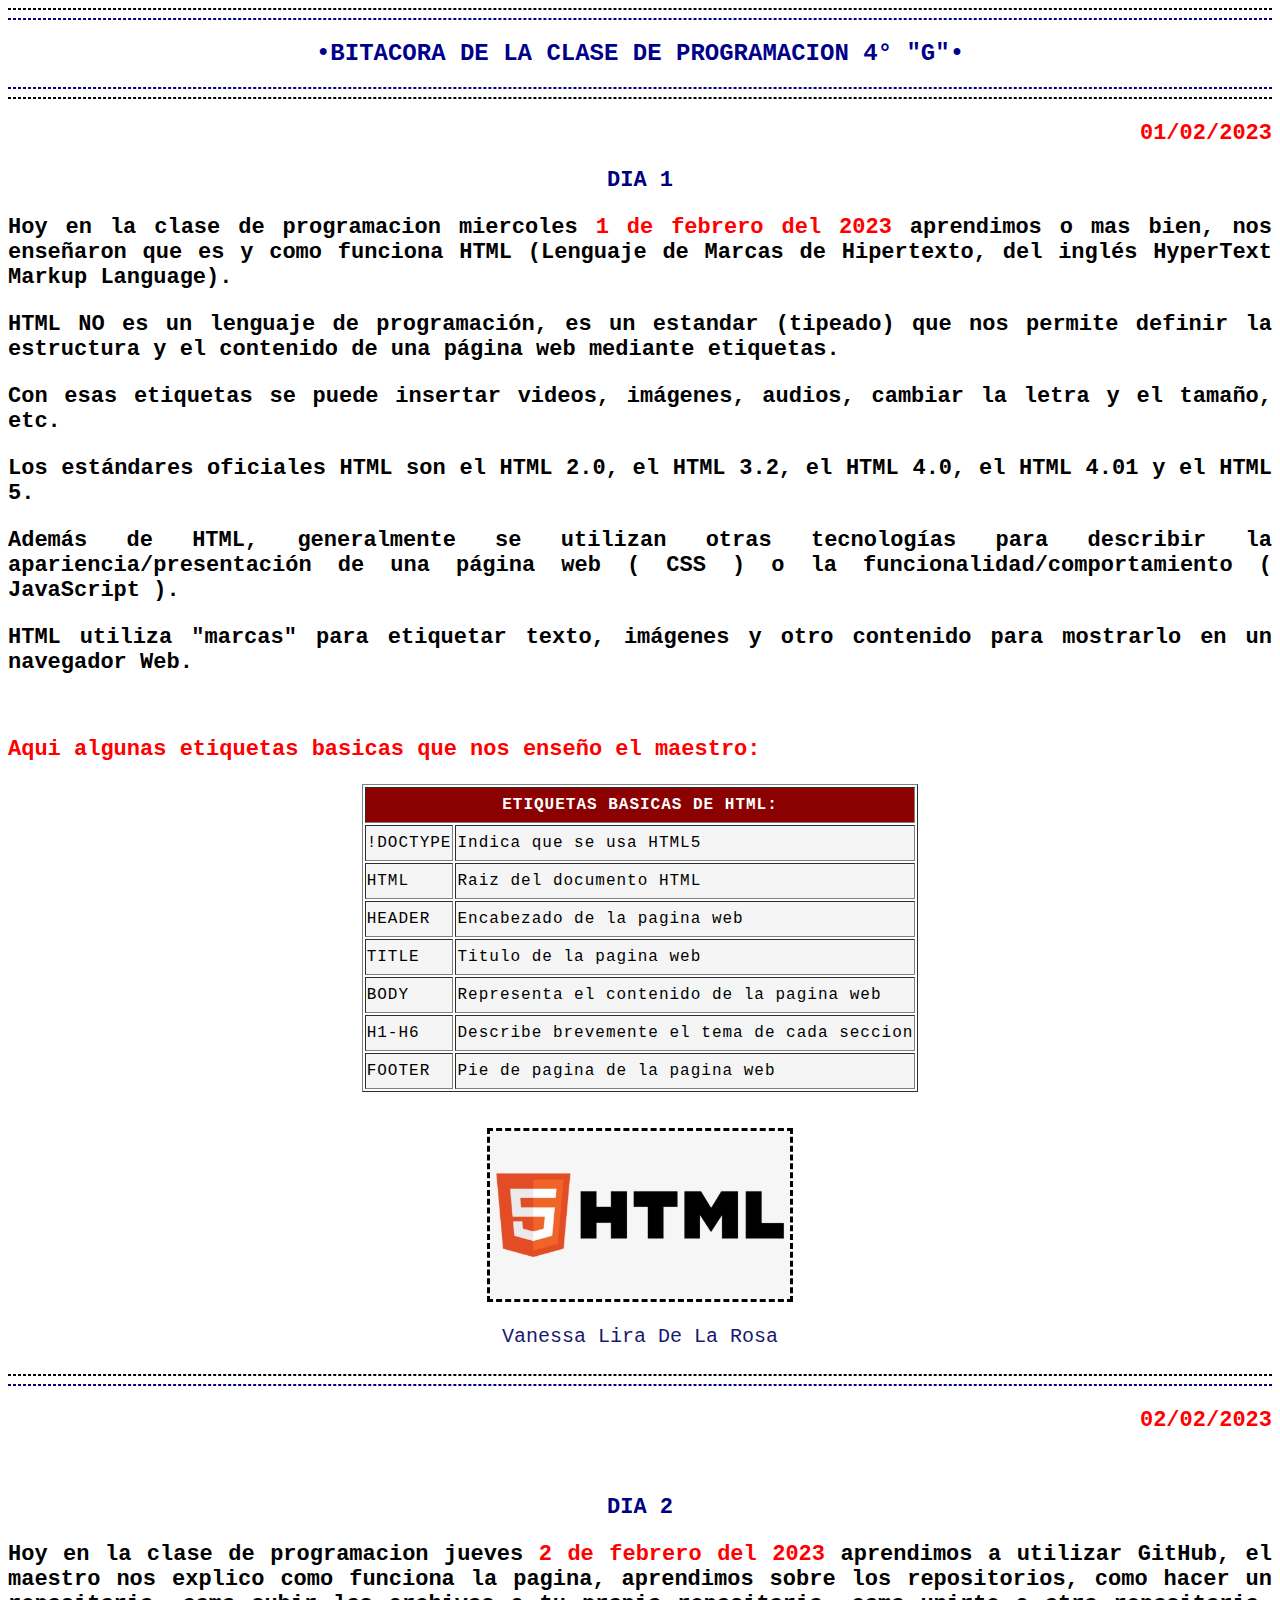
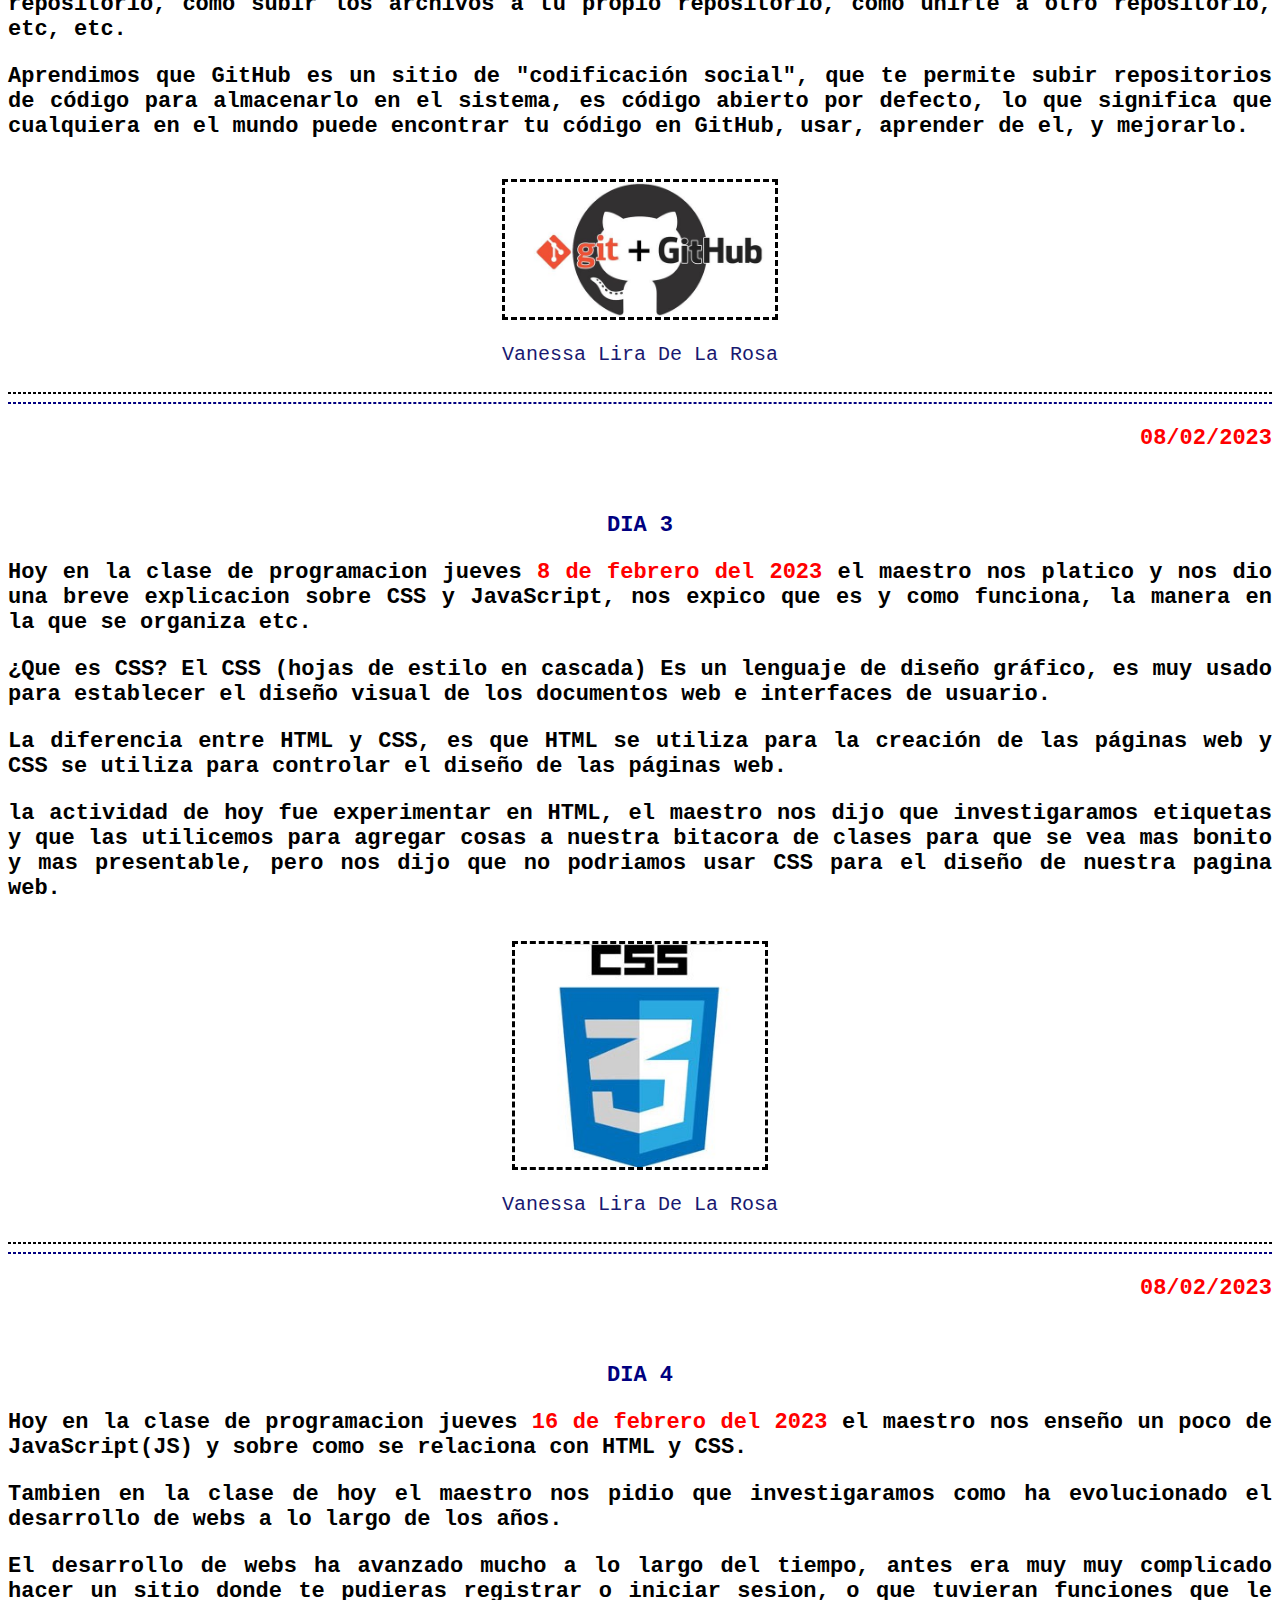
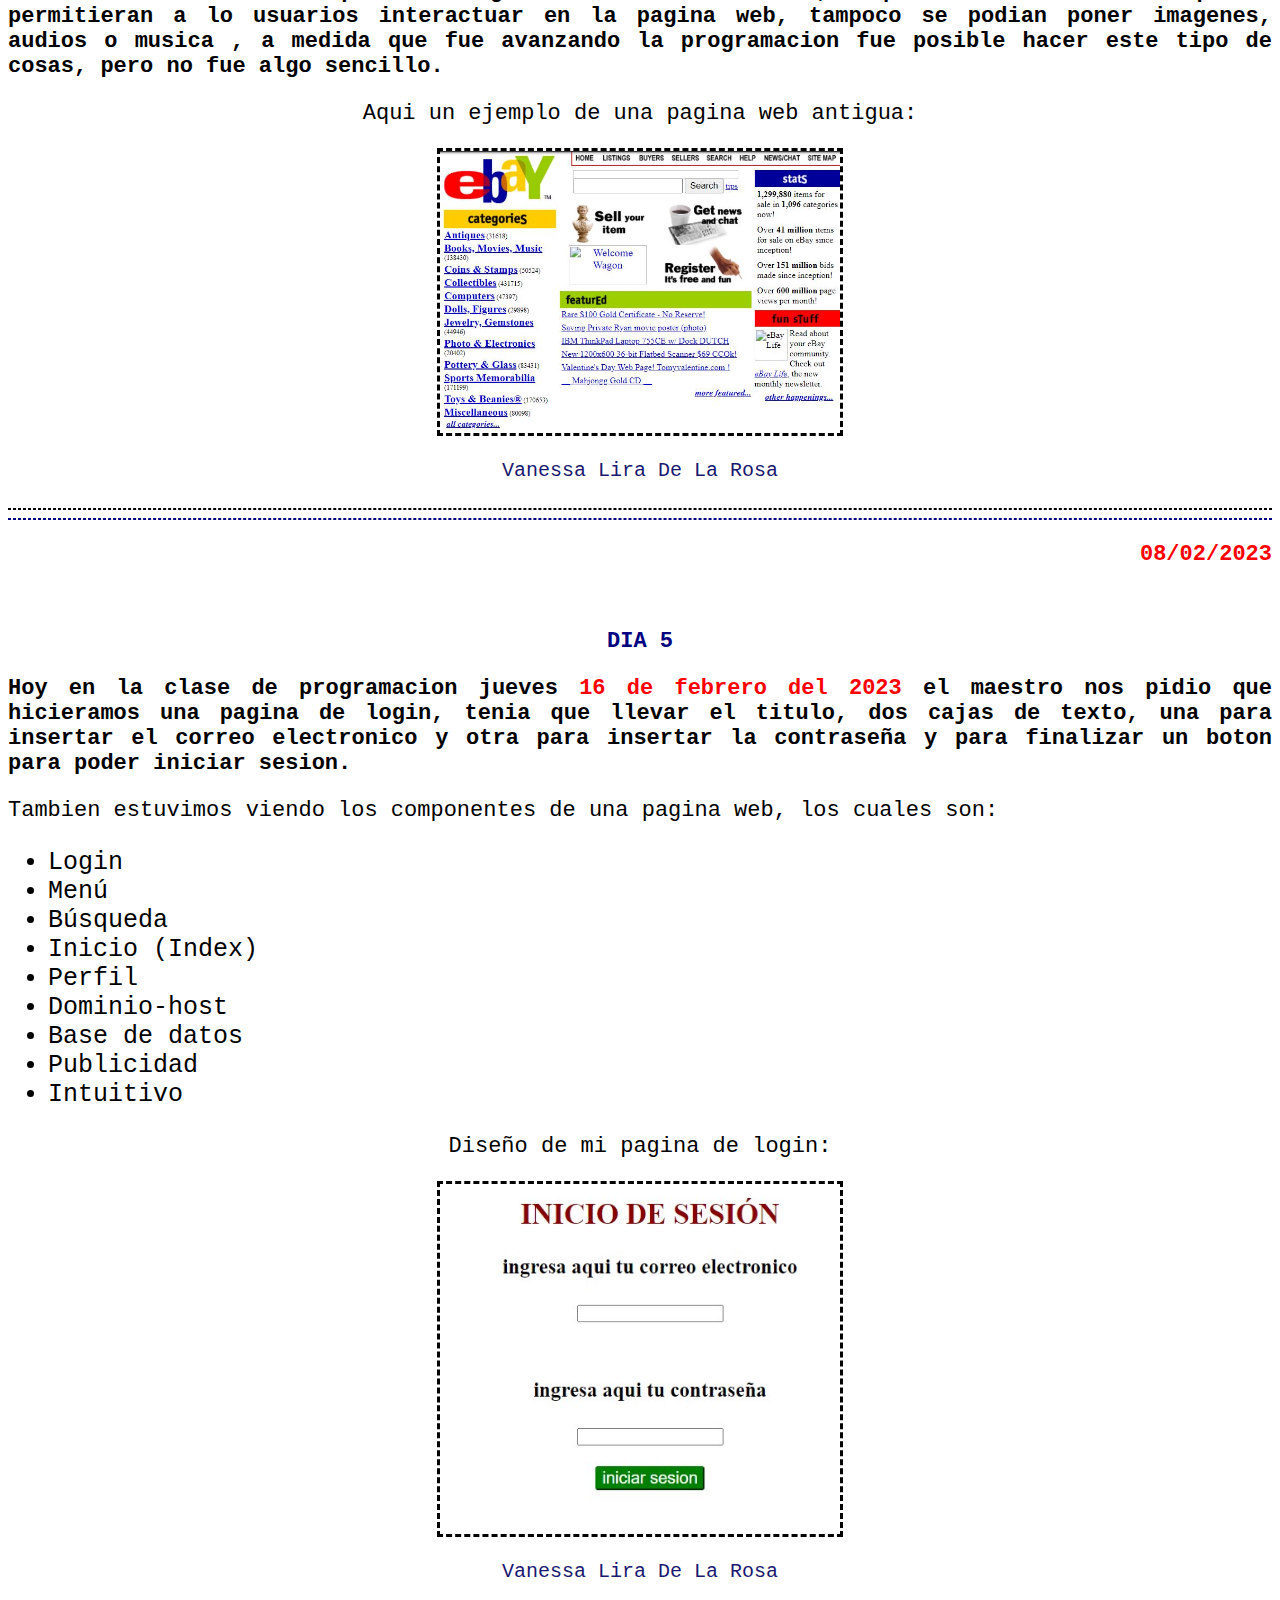
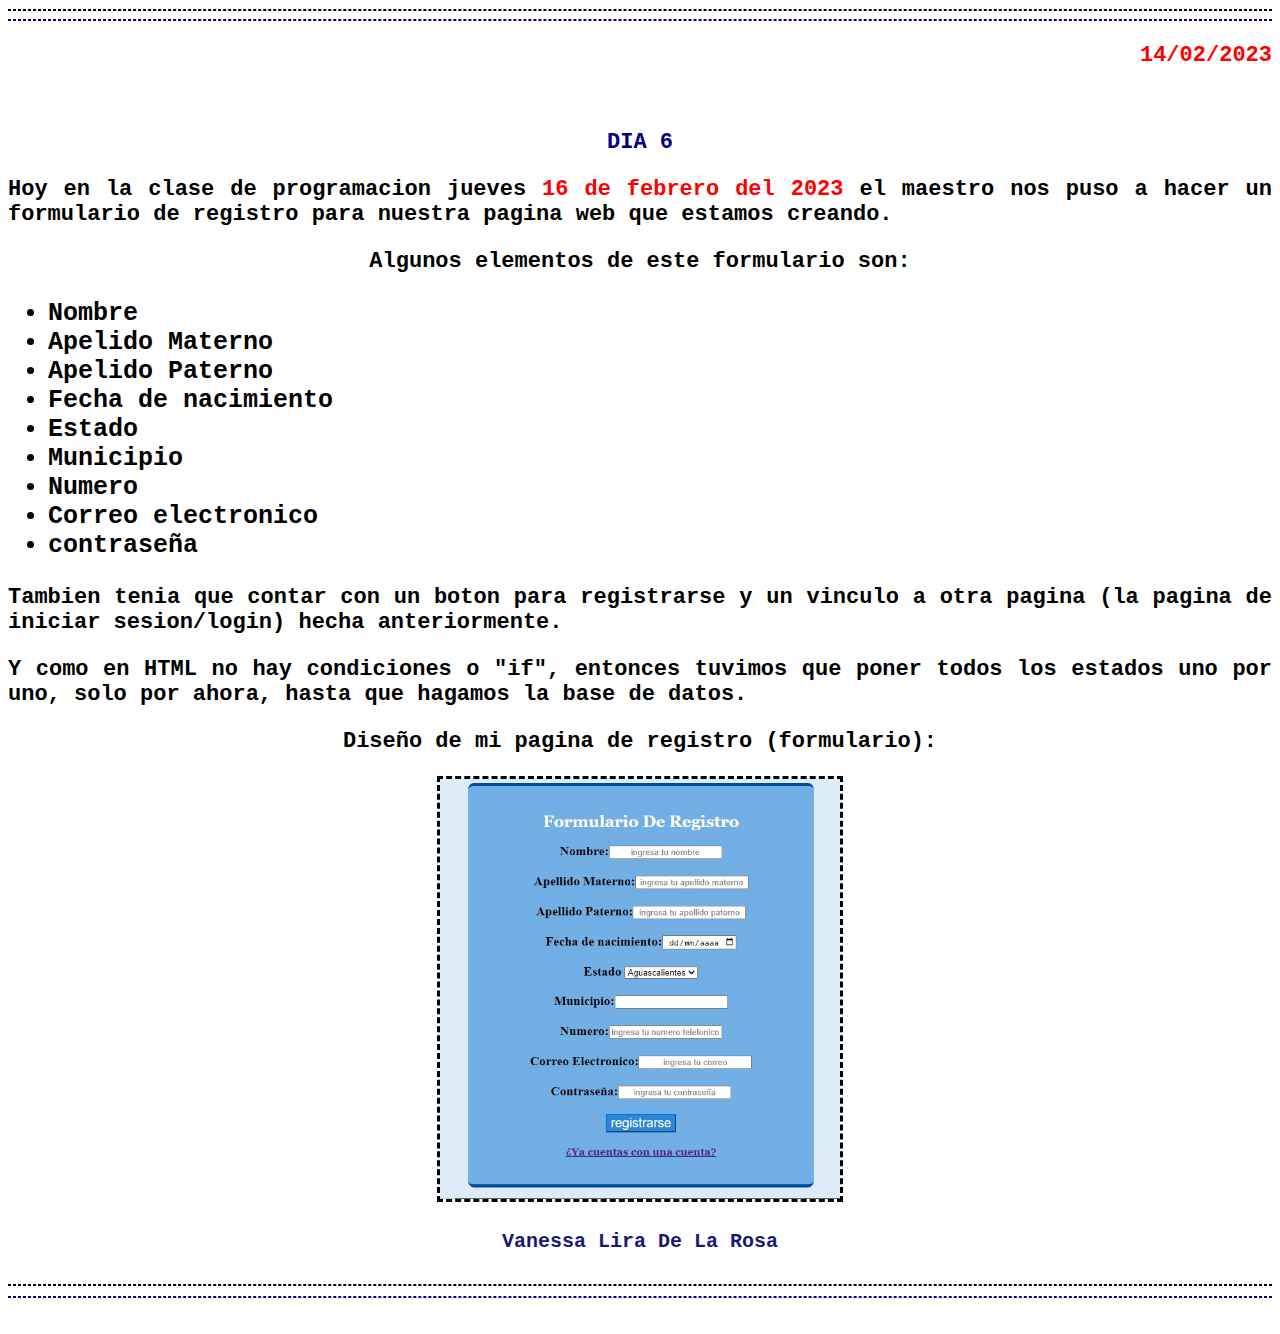
==== BITACORA 2/BITACORA/index.html @ e2719260 "bitácora versión 1.6" ====
<!-- se usa para indicar que se usara html5  -->
<!DOCTYPE HTML>
<html lang="es">

<!-- se usa para enlazar html y css  -->
  <link href="styles/style.css" rel="stylesheet" type="text/css">
  

<!-- se usa para indicar que se cambia de tema o que es otra pagina   -->
  <HR style="border:1px dashed black">
  <HR style="border:1px dashed navy">

 
<!-- se usa para definir el titulo de la pagina web  -->
    <title>
    BITACORA DE CLASE
  </title>


<!-- se usa para indicar si es titulo/subtitulo o cambiar el tamaño de la letra  -->
  <H2>
<!-- se usa para definir el encabezado de la pagina web  -->
    <HEADER style="text-align:center">
      <B style="color:darkblue">
        •BITACORA DE LA CLASE DE PROGRAMACION 4° "G"•
      </B>
    </HEADER>
  </H2>
  
<!-- se usa para indicar que se cambia de tema o que es otra pagina   -->  
  <HR style="border:1px dashed navy">
  <HR style="border:1px dashed black">

  <H2>
    <P style="text-align:right">
      01/02/2023
    </P>
  </H2>

<!-- se usa para definir el cuerpo de toda la pagina web  -->
  <BODY>

    <H2>
      <FONT style="color:navy">
        <P style="text-align:center">
          DIA 1 <br>
        </P>  
      </FONT> 
    </H2>

    <H3>
<!-- se usa para indicar que el texto sera un parrafo  -->      
      <p>Hoy en la clase de programacion miercoles <span style="color:red"> 1 de febrero del 2023 </span> aprendimos o mas bien, nos enseñaron que es y como funciona HTML (Lenguaje de Marcas de Hipertexto, del inglés HyperText Markup Language).
      </p>

      <p>HTML NO es un lenguaje de programación, es un estandar (tipeado) que nos permite definir la estructura y el contenido de una página web mediante etiquetas.
      </p>

      <p>Con esas etiquetas se puede insertar videos, imágenes, audios, cambiar la letra y el tamaño, etc.
      </p> 

      <p>Los estándares oficiales HTML son el HTML 2.0, el HTML 3.2, el HTML 4.0, el HTML 4.01 y el HTML 5.
      </p>

      <p>Además de HTML, generalmente se utilizan otras tecnologías para describir la apariencia/presentación de una página web ( CSS ) o la funcionalidad/comportamiento ( JavaScript ).
      </p>

      <p>HTML utiliza "marcas" para etiquetar texto, imágenes y otro contenido para mostrarlo en un navegador Web.
      </p>
    </H3>
    
    <br> 

    <H3>
<!-- se usa para centar los elementos, como imagenes, tablas, etc-->      
      <CENTER>        
        <P style="color:red">
          Aqui algunas etiquetas basicas que nos enseño el maestro:
        </P>
      </CENTER>
    </H3>

    <CENTER>
<!-- se usa para hacer una tabla  -->      
      <TABLE border=1>
        <TH  colspan=2; style="color:white">ETIQUETAS BASICAS DE HTML:
          <TR>
            <td>!DOCTYPE</td>
            <td>Indica que se usa HTML5</td>
          </TR>
          <TR>
            <td>HTML</td>
            <td>Raiz del documento HTML</td>
          </TR>
          <TR>
            <td>HEADER</td>
            <td>Encabezado de la pagina web</td>
          </TR>
          <TR>
            <td>TITLE</td>
            <td>Titulo de la pagina web</td>
          </TR>
          <TR>
            <td>BODY</td>
            <td>Representa el contenido de la pagina web</td>
          </TR>
          <TR>
            <td>H1-H6</td>
            <td>Describe brevemente el tema de cada seccion</td>
          </TR>
          <TR>
            <td>FOOTER</td>
            <td>Pie de pagina de la pagina web</td>
          </TR>
        </TH>
      </TABLE>
    </CENTER><BR>

    <BR>
    
<!-- se usa para insertar una imagen  -->
    <CENTER><IMG src="imagen/html.jpg" style="border:3.5px dashed black" width="300">
    </CENTER>

    <BR>
    
<!-- se usa para definir el pie de pagina  -->
    <FOOTER style="text-align:center">Vanessa Lira De La Rosa
    </FOOTER>

    <BR>
<!-- se usa para indicar que se cambia de tema o que es otra pagina   -->      
    <HR style="border:1px dashed black">
    <HR style="border:1px dashed navy">


    <H2>
<!-- se usa para centrar el texto  -->      
      <P style="text-align:right">
        02/02/2023
      </P>
    </H2> 
    
    <BR>
    
    <H2>
<!-- se usa para cambiar el color de el texto  -->      
      <font style="color:navy">
        <P style="text-align:center">
          DIA 2
          <BR>
        </P>
      </font>
    </H2>

    <H3>
<!-- se usa para indicar que el texto sera un parrafo  -->
      <p>Hoy en la clase de programacion jueves <span style="color:red"> 2 de febrero del 2023 </span> aprendimos a utilizar GitHub, el maestro nos explico como funciona la pagina, aprendimos sobre los repositorios, como hacer  un repositorio, como subir los archivos a tu propio repositorio, como unirte a otro repositorio, etc, etc.
      </p>
  
      <p>Aprendimos que GitHub es un sitio de "codificación social", que te permite subir repositorios de código para almacenarlo en el sistema, es código abierto por defecto, lo que significa que cualquiera en el mundo puede encontrar tu código en GitHub, usar, aprender de el, y mejorarlo.
      </p>
    </H3>

    <BR>

<!-- se usa para insertar una imagen  -->      
  <CENTER><IMG src="imagen/github.jpg" style="border:3.5px dashed black" width="270">
  </CENTER>

  <BR>

 <!-- se usa para definir el pie de pagina  -->     
  <FOOTER style="text-align:center">Vanessa Lira De La Rosa
  </FOOTER>

  <BR>
<!-- se usa para indicar que se cambia de tema o que es otra pagina   -->   
  <HR style="border:1px dashed black">
  <HR style="border:1px dashed navy">

  <H2>
    <P style="text-align:right">
      08/02/2023
    </P>
  </H2>  

  <BR>

  <H2>
    <font style="color:navy">
      <p style="text-align:center">
        DIA 3
        <br>
      </p>
    </font>
  </H2>

  <H3>
<!-- se usa para indicar que el texto sera un parrafo  -->      
    <p>Hoy en la clase de programacion jueves <span style="color:red"> 8 de febrero del 2023 </span> el maestro nos platico y nos dio una breve explicacion sobre CSS y JavaScript, nos expico que es y como funciona, la manera en la que se organiza etc.
    </p>
  
    <p>¿Que es CSS? El CSS (hojas de estilo en cascada) Es un lenguaje de diseño gráfico,​ es muy usado para establecer el diseño visual de los documentos web e interfaces de usuario.
    </p> 
  
    <p>La diferencia entre HTML y CSS, es que HTML se utiliza para la creación de las páginas web y  CSS se utiliza para controlar el diseño de las páginas web.
    </p>
  
    <p>la actividad de hoy fue experimentar en HTML, el maestro nos dijo que investigaramos etiquetas y que las utilicemos para agregar cosas a nuestra bitacora de clases para que se vea mas bonito y mas presentable, pero nos dijo que no podriamos usar CSS para el diseño de nuestra pagina web.
    </p>
  </H3>

  <BR>

<!-- se usa para insertar una imagen  -->         
  <CENTER><IMG src="imagen/css.jpg" style="border:3.5px dashed black" width="250">
  </CENTER>

    <BR>
    <!-- se usa para definir el pie de pagina  -->       
    <FOOTER style="text-align:center">Vanessa Lira De La Rosa
    </FOOTER>

    <BR>
<!-- se usa para indicar que se cambia de tema o que es otra pagina   -->      
    <HR style="border:1px dashed black">
    <HR style="border:1px dashed navy">


    <H2>
<!-- se usa para centrar el texto  -->       
      <P style="text-align:right">
        08/02/2023
      </P>
    </H2>
     
 <BR>

  <H2>
<!-- se usa para cambiar el color de el texto  -->             
    <font style="color:navy">
      <p style="text-align:center">
        DIA 4
        <br>
      </p>
    </font>
      </H2>


    <h3>
<!-- se usa para indicar que el texto sera un parrafo  -->       
      <p>Hoy en la clase de programacion jueves <span style="color:red"> 16 de febrero del 2023 </span> el maestro nos enseño un poco de JavaScript(JS) y sobre como se relaciona con HTML y CSS.
      </p>

      <p>Tambien en la clase de hoy el maestro nos pidio que investigaramos como ha evolucionado el desarrollo de webs a lo largo de los años.
      </p>

      <p>El desarrollo de webs ha avanzado mucho a lo largo del tiempo, antes era muy muy complicado hacer un sitio donde te pudieras registrar o iniciar sesion, o que tuvieran funciones que le permitieran a lo usuarios interactuar en la pagina web, tampoco se podian poner imagenes, audios o musica , a medida que fue avanzando la programacion fue posible hacer este tipo de cosas, pero no fue algo sencillo.
      </p>
      
    </h3>



    <p style="text-align:center">Aqui un ejemplo de una pagina web antigua:</p>  
    <!-- se usa para insertar una imagen  -->      
    <CENTER><IMG src="imagen/ebay.jpg" style="border:3.5px dashed black" width="400">
    </CENTER>

    <BR>
    <!-- se usa para definir el pie de pagina  -->       
    <FOOTER style="text-align:center">Vanessa Lira De La Rosa
    </FOOTER>

    <BR>
   <!-- se usa para indicar que se cambia de tema o que es otra pagina   -->      
    <HR style="border:1px dashed black">
    <HR style="border:1px dashed navy">


    <H2>
   <!-- se usa para centrar el texto  -->       
      <P style="text-align:right">
        08/02/2023
      </P>
    </H2>
              
    <BR>
        
    <H2>
    <!-- se usa para cambiar el color de el texto  -->             
      <font style="color:navy">
        <p style="text-align:center">
          DIA 5
          <br>
        </p>
      </font>
    </H2>
            
    <h3>
    <!-- se usa para indicar que el texto sera un parrafo  -->  
      <p>Hoy en la clase de programacion jueves <span style="color:red"> 16 de febrero del 2023 </span> el maestro nos pidio que hicieramos una pagina de login, tenia que llevar el titulo, dos cajas de texto, una para insertar el correo electronico  y otra para insertar la contraseña y para finalizar un boton para poder iniciar sesion.
      </p>
    </h3>
      

    <p>Tambien estuvimos viendo los componentes de una pagina web, los cuales son:
    </p>
    <!-- se usa para hacer una lista -->     
      <ul>
    <!-- se usa para definir cada elemento de la lista -->        
        <li>Login</li> 
        <li>Menú </li>
        <li>Búsqueda </li>
        <li>Inicio (Index)</li>
        <li>Perfil </li>
        <li>Dominio-host</li>
        <li>Base de datos</li>
        <li>Publicidad</li>
        <li>Intuitivo</li>
      </ul>
    
      
    <p style="text-align:center">Diseño de mi pagina de login:</p>  
    <!-- se usa para insertar una imagen  -->      
      <CENTER><IMG src="imagen/login.jpg" style="border:3.5px dashed black" width="400">
      </CENTER>

      <BR>
      <!-- se usa para definir el pie de pagina  -->       
      <FOOTER style="text-align:center">Vanessa Lira De La Rosa
      </FOOTER>


      <BR>
      <!-- se usa para indicar que se cambia de tema o que es otra pagina   -->      
      <HR style="border:1px dashed black">
      <HR style="border:1px dashed navy">


    <H2>
    <!-- se usa para centrar el texto  -->       
      <P style="text-align:right">
        14/02/2023
      </P>
    </H2>
                   
    <BR>
              
    <H2>
    <!-- se usa para cambiar el color de el texto  -->             
      <font style="color:navy">
        <p style="text-align:center">
          DIA 6
          <br>
          </p>
      </font>
    </H2>

    <h3>
      <!-- se usa para indicar que el texto sera un parrafo  -->       
      <p>Hoy en la clase de programacion jueves <span style="color:red"> 16 de febrero del 2023 </span> el maestro nos puso a hacer un formulario de registro para nuestra pagina web que estamos creando.
      </p>

      <p style="text-align: center;">Algunos elementos de este formulario son: 
      </p>

      <ul>
      <!-- se usa para definir cada elemento de la lista -->        
        <li>Nombre</li> 
        <li>Apelido Materno</li>
        <li>Apelido Paterno</li>
        <li>Fecha de nacimiento</li>
        <li>Estado </li>
        <li>Municipio</li>
        <li>Numero</li>
        <li>Correo electronico</li>
        <li>contraseña</li>
      </ul>

      <p>Tambien tenia que contar con un boton para registrarse y un vinculo a otra pagina (la pagina de iniciar sesion/login) hecha anteriormente.
      </p>

      <p>Y como en HTML no hay condiciones o "if", entonces tuvimos que poner todos los estados uno por uno, solo por ahora, hasta que hagamos la base de datos.
      </p>

      <p style="text-align:center">Diseño de mi pagina de registro (formulario):</p>  
    <!-- se usa para insertar una imagen  -->      
      <CENTER><IMG src="imagen/formulario.jpg" style="border:3.5px dashed black" width="400">
      </CENTER>

      <BR>
      <!-- se usa para definir el pie de pagina  -->       
      <FOOTER style="text-align:center">Vanessa Lira De La Rosa
      </FOOTER>

      <BR>
        <!-- se usa para indicar que se cambia de tema o que es otra pagina   -->      
        <HR style="border:1px dashed black">
        <HR style="border:1px dashed navy">
    

  </BODY>

</html>
---- BITACORA 2/BITACORA/styles/style.css ----
html {
    font-size: 20x; /* se utiliza para cambiar el tamaño de la letra */
    font-family: "garamond", monospace;  /* se utiliza para cambiar el tipo de letra */
}


table {
    font-size: 16px;   /* se utiliza para cambiar el tamaño de la letra */
    line-height: 2;  /* se utiliza para establecer la altura de un cuadro de linea*/
    letter-spacing: 1px;  /* se utiliza para definir el espacio entre las letras */
    
}

h2 {
    color:red;  /* se utiliza para cambiar el color de la letra */
}

footer {
    color:midnightblue;   /* se utiliza para cambiar el color de la letra */
    font-size: 20px;   /* se utiliza para cambiar el tamaño de la letra */
}

th {
    background-color:darkred;  /* se utiliza para cambiar el color de la tabla */
}

td {
    background-color: whitesmoke;  /* se utiliza para cambiar el color de la tabla */
}

p {
   text-align: justify;  /* se utiliza para justificar el texto */
   font-size: 22px;  /* se utiliza para cambiar el tamaño de la letra */
}   

ul {
    font-size: 25px;   /* se utiliza para cambiar el tamaño de la letra */
}
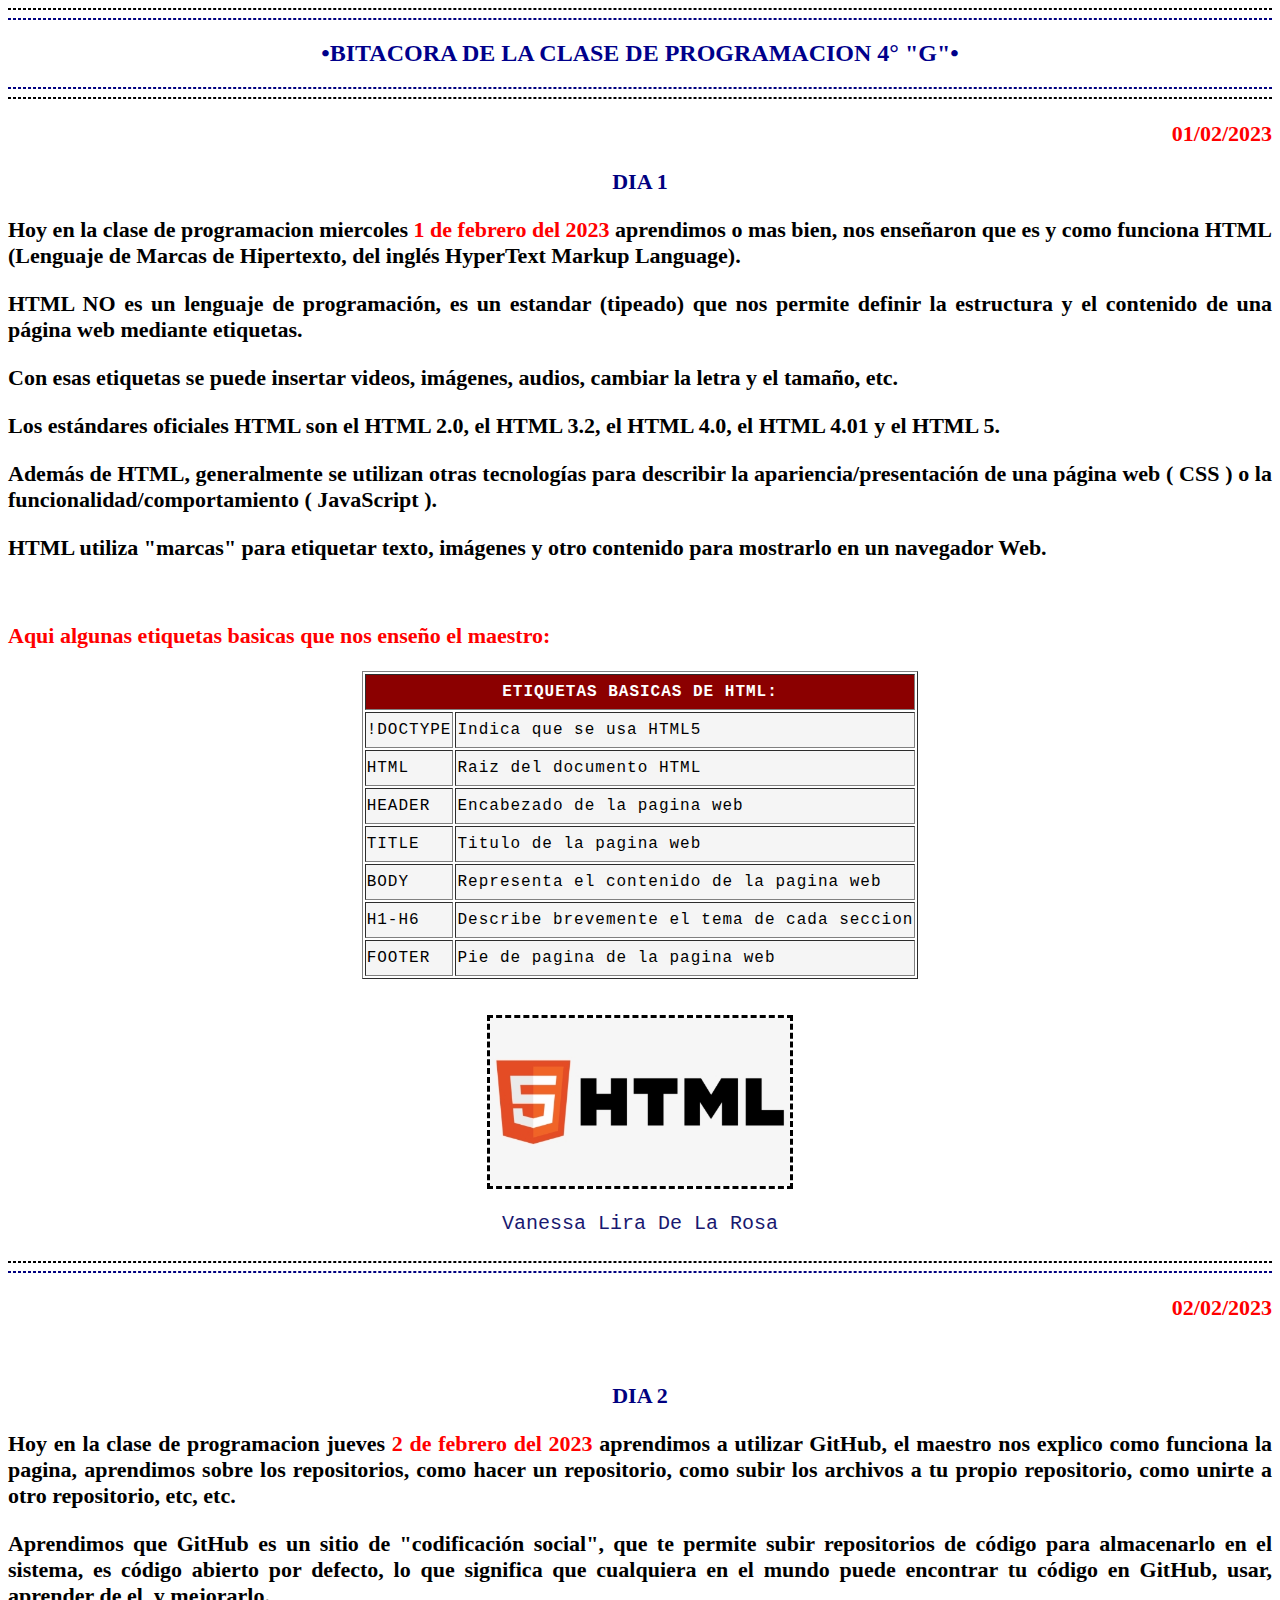
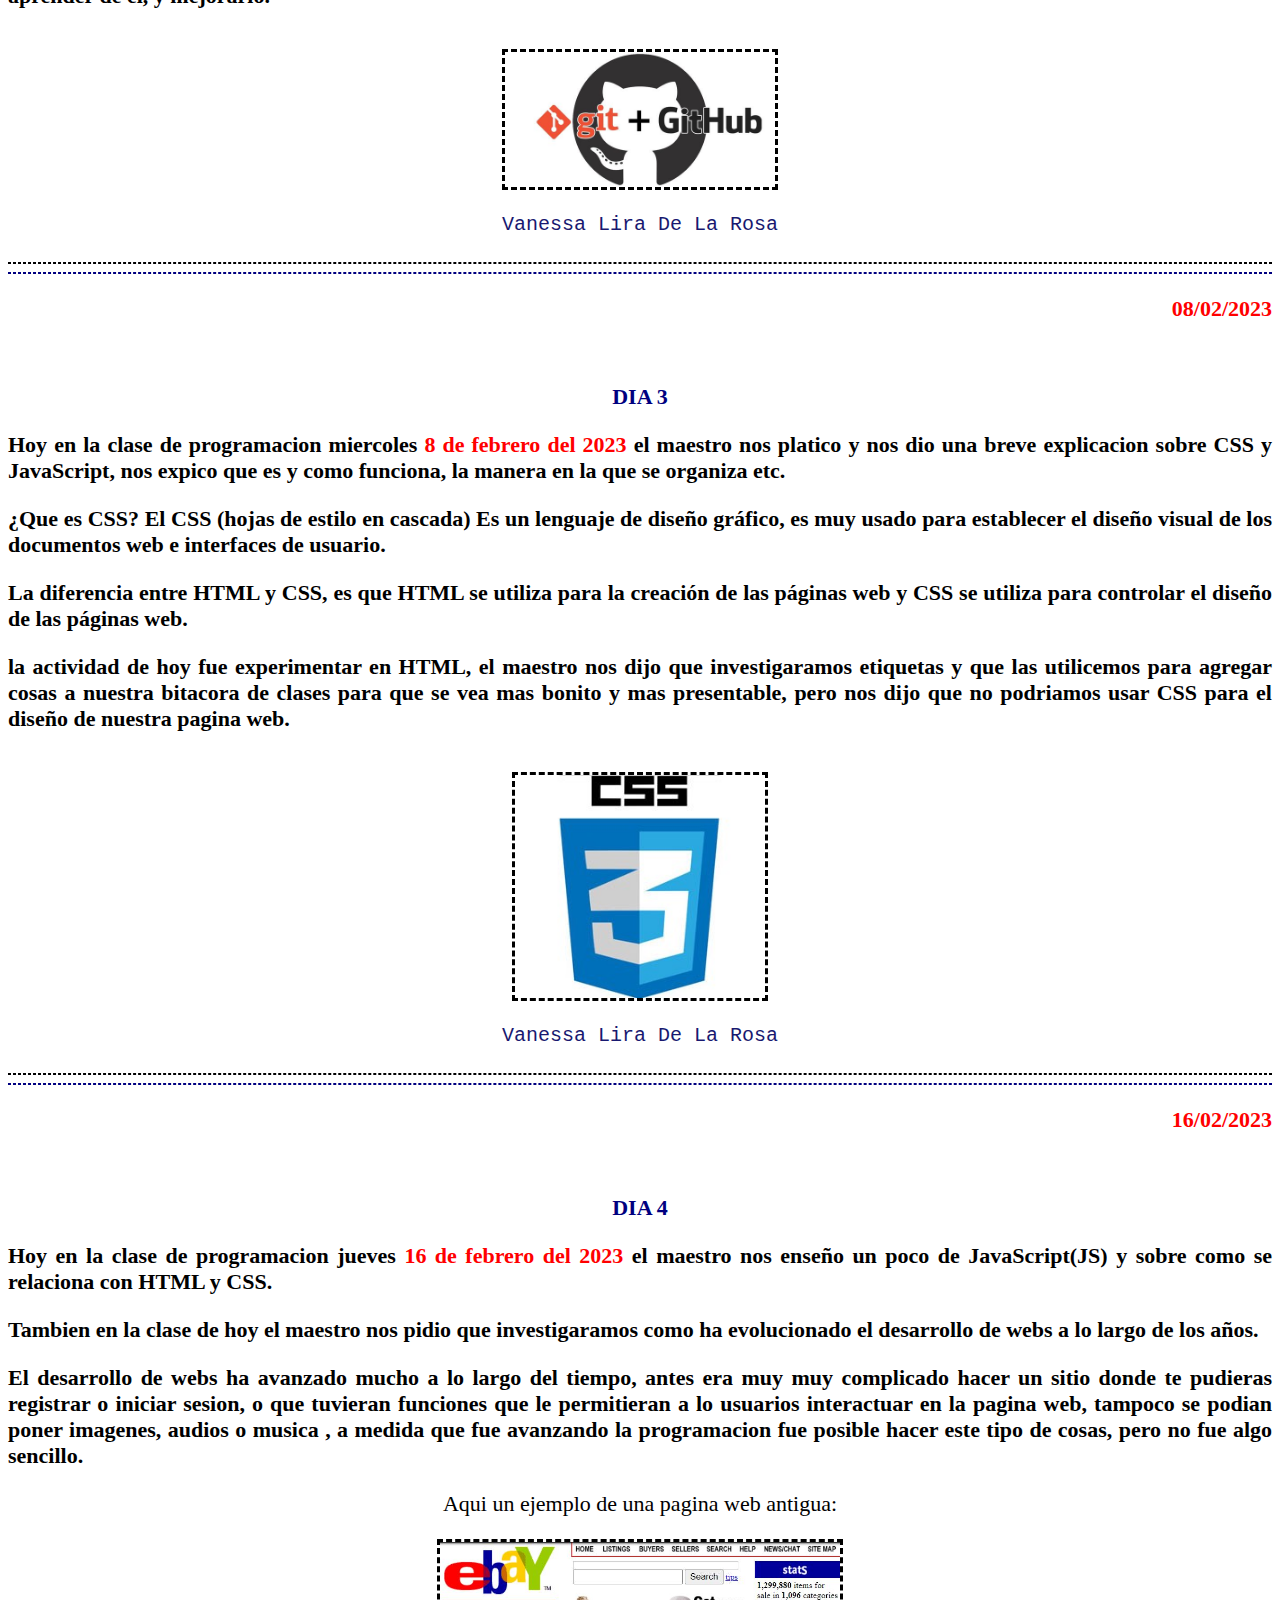
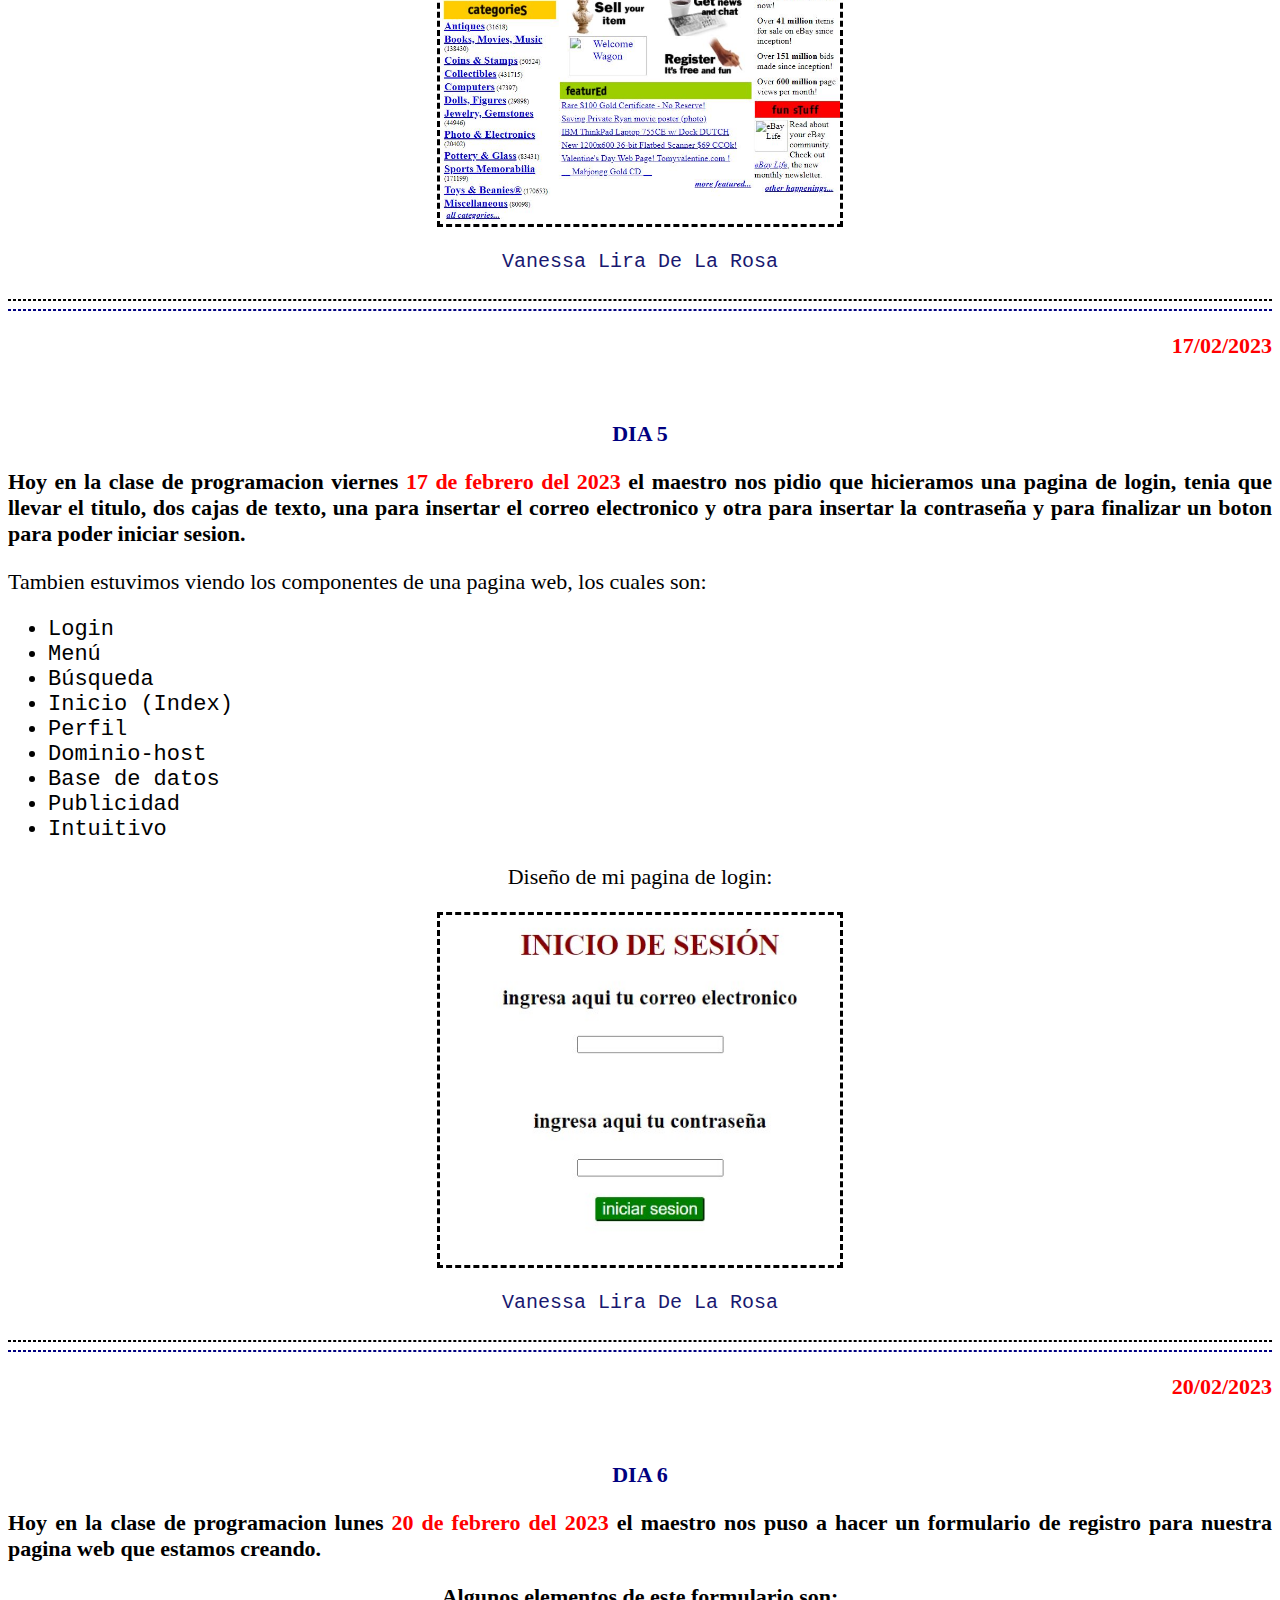
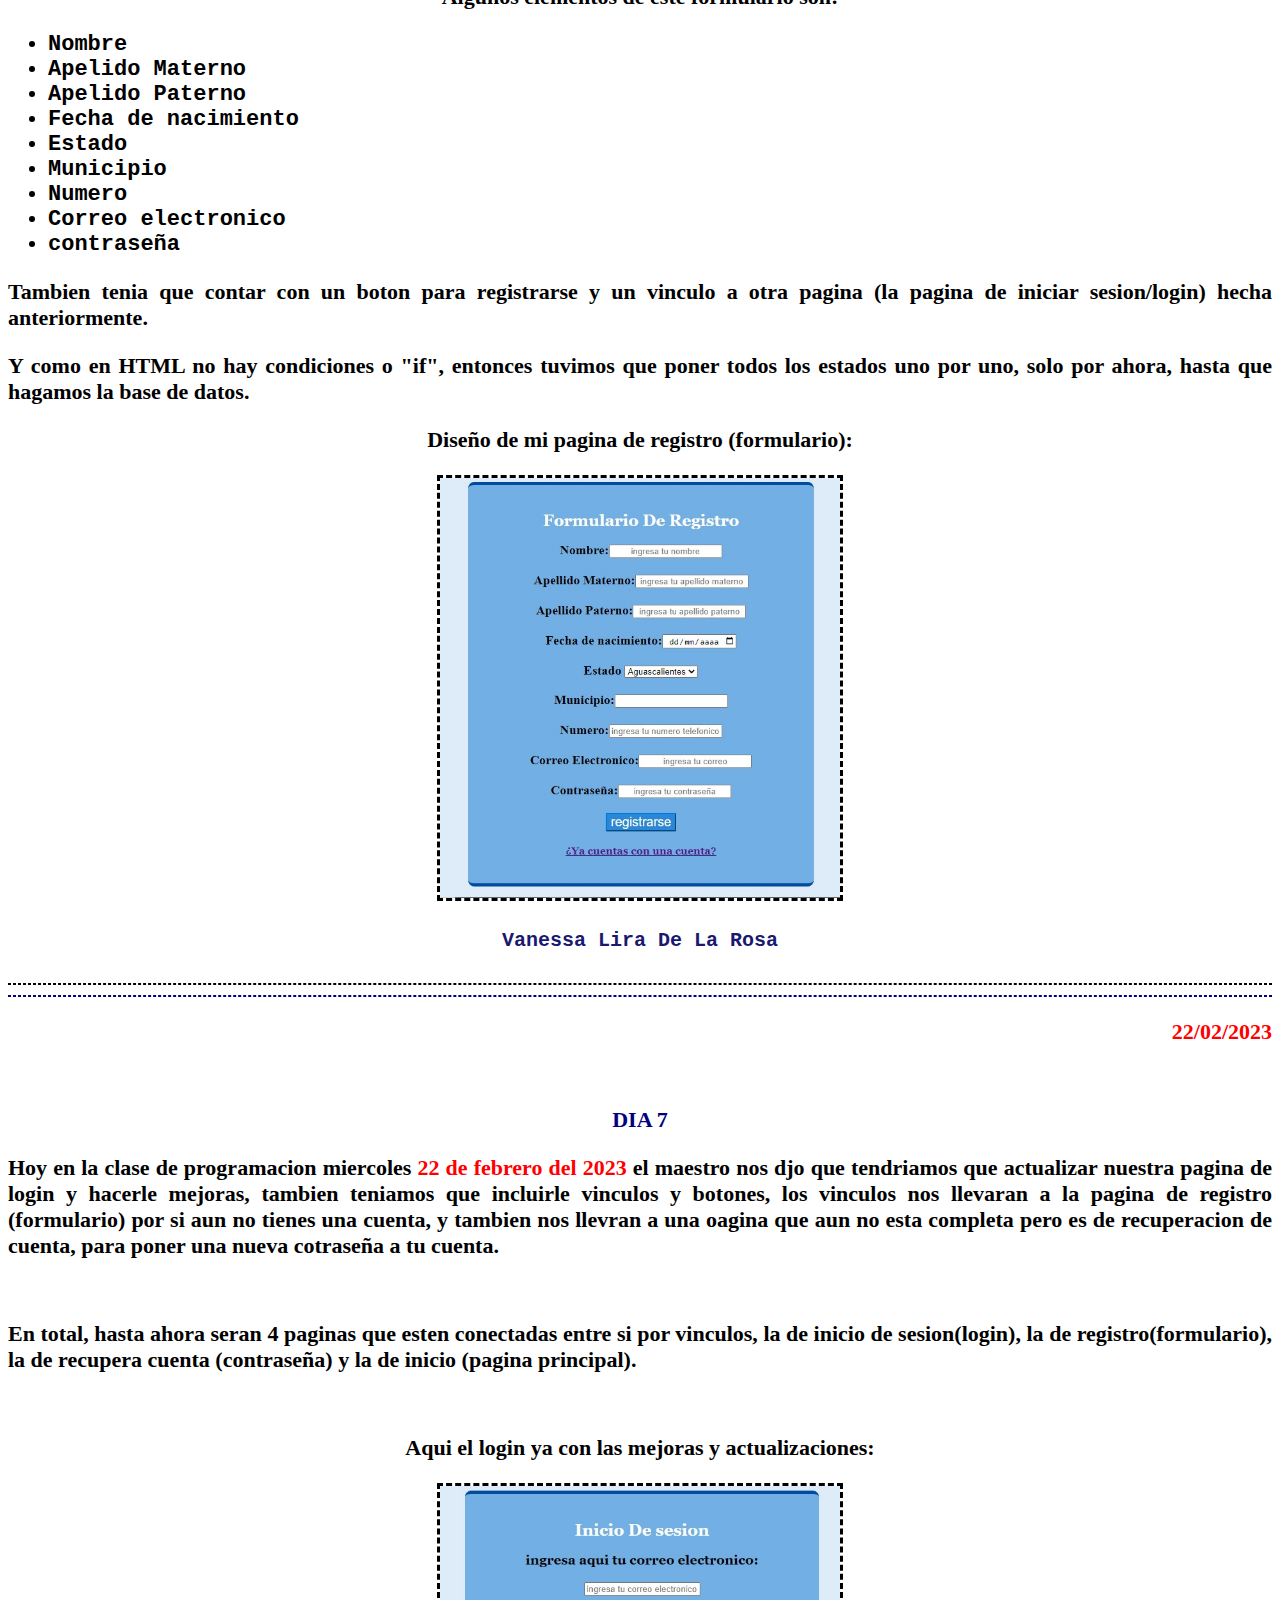
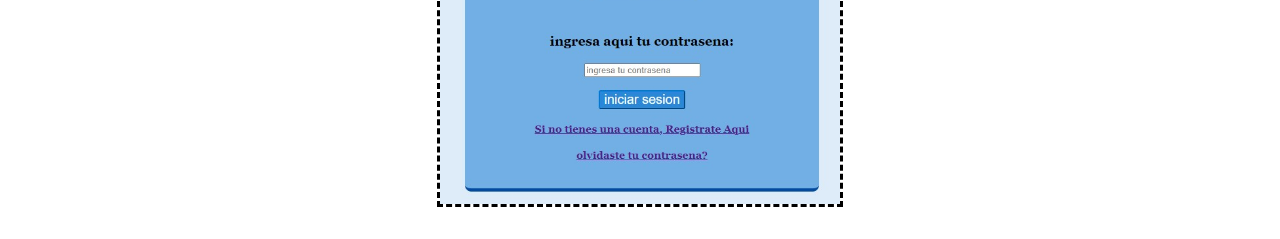
==== commit 5df426be: "bitácora versión 1.7" ====
--- a/BITACORA 2/BITACORA/index.html
+++ b/BITACORA 2/BITACORA/index.html
@@ -198,7 +198,7 @@
 
   <H3>
 <!-- se usa para indicar que el texto sera un parrafo  -->      
-    <p>Hoy en la clase de programacion jueves <span style="color:red"> 8 de febrero del 2023 </span> el maestro nos platico y nos dio una breve explicacion sobre CSS y JavaScript, nos expico que es y como funciona, la manera en la que se organiza etc.
+    <p>Hoy en la clase de programacion miercoles <span style="color:red"> 8 de febrero del 2023 </span> el maestro nos platico y nos dio una breve explicacion sobre CSS y JavaScript, nos expico que es y como funciona, la manera en la que se organiza etc.
     </p>
   
     <p>¿Que es CSS? El CSS (hojas de estilo en cascada) Es un lenguaje de diseño gráfico,​ es muy usado para establecer el diseño visual de los documentos web e interfaces de usuario.
@@ -231,7 +231,7 @@
     <H2>
 <!-- se usa para centrar el texto  -->       
       <P style="text-align:right">
-        08/02/2023
+        16/02/2023
       </P>
     </H2>
      
@@ -282,7 +282,7 @@
     <H2>
    <!-- se usa para centrar el texto  -->       
       <P style="text-align:right">
-        08/02/2023
+        17/02/2023
       </P>
     </H2>
               
@@ -300,7 +300,7 @@
             
     <h3>
     <!-- se usa para indicar que el texto sera un parrafo  -->  
-      <p>Hoy en la clase de programacion jueves <span style="color:red"> 16 de febrero del 2023 </span> el maestro nos pidio que hicieramos una pagina de login, tenia que llevar el titulo, dos cajas de texto, una para insertar el correo electronico  y otra para insertar la contraseña y para finalizar un boton para poder iniciar sesion.
+      <p>Hoy en la clase de programacion viernes <span style="color:red"> 17 de febrero del 2023 </span> el maestro nos pidio que hicieramos una pagina de login, tenia que llevar el titulo, dos cajas de texto, una para insertar el correo electronico  y otra para insertar la contraseña y para finalizar un boton para poder iniciar sesion.
       </p>
     </h3>
       
@@ -342,7 +342,7 @@
     <H2>
     <!-- se usa para centrar el texto  -->       
       <P style="text-align:right">
-        14/02/2023
+        20/02/2023
       </P>
     </H2>
                    
@@ -360,7 +360,7 @@
 
     <h3>
       <!-- se usa para indicar que el texto sera un parrafo  -->       
-      <p>Hoy en la clase de programacion jueves <span style="color:red"> 16 de febrero del 2023 </span> el maestro nos puso a hacer un formulario de registro para nuestra pagina web que estamos creando.
+      <p>Hoy en la clase de programacion lunes <span style="color:red"> 20 de febrero del 2023 </span> el maestro nos puso a hacer un formulario de registro para nuestra pagina web que estamos creando.
       </p>
 
       <p style="text-align: center;">Algunos elementos de este formulario son: 
@@ -386,7 +386,7 @@
       </p>
 
       <p style="text-align:center">Diseño de mi pagina de registro (formulario):</p>  
-    <!-- se usa para insertar una imagen  -->      
+      <!-- se usa para insertar una imagen  -->      
       <CENTER><IMG src="imagen/formulario.jpg" style="border:3.5px dashed black" width="400">
       </CENTER>
 
@@ -399,7 +399,49 @@
         <!-- se usa para indicar que se cambia de tema o que es otra pagina   -->      
         <HR style="border:1px dashed black">
         <HR style="border:1px dashed navy">
-    
+
+          <H2>
+    <!-- se usa para centrar el texto  -->       
+      <P style="text-align:right">
+        22/02/2023
+      </P>
+    </H2>
+                   
+    <BR>
+              
+    <H2>
+    <!-- se usa para cambiar el color de el texto  -->             
+      <font style="color:navy">
+        <p style="text-align:center">
+          DIA 7
+          <br>
+          </p>
+      </font>
+    </H2>
+
+    <!-- se usa para indicar que el texto sera un parrafo  -->       
+    <b>
+      <p>Hoy en la clase de programacion miercoles <span style="color:red"> 22 de febrero del 2023 </span> el maestro nos djo que tendriamos que actualizar nuestra pagina de login y hacerle mejoras, tambien teniamos que incluirle vinculos y botones, los vinculos nos llevaran a la pagina de registro (formulario) por si aun no tienes una cuenta, y tambien nos llevran a una oagina que aun no esta completa pero es de recuperacion de cuenta, para poner una nueva cotraseña a tu cuenta.
+      </p>
+    </b>
+
+    <br>
+
+    <b>
+      <p>En total, hasta ahora seran 4 paginas que esten conectadas entre si por vinculos, la de inicio de sesion(login), la de registro(formulario), la de recupera cuenta (contraseña) y la de inicio (pagina principal).
+      </p>
+    </b>
+    
+    <br>
+
+    <b><p style="text-align: center;">Aqui el login ya con las mejoras y actualizaciones:</p></b>
+
+    <!-- se usa para insertar una imagen  -->      
+    <CENTER><IMG src="imagen/login_despues.jpg" style="border:3.5px dashed black" width="400">
+    </CENTER>
+
+    
+
 
   </BODY>
 
--- a/BITACORA 2/BITACORA/styles/style.css
+++ b/BITACORA 2/BITACORA/styles/style.css
@@ -1,5 +1,5 @@
 html {
-    font-size: 20x; /* se utiliza para cambiar el tamaño de la letra */
+    font-size: 20xp; /* se utiliza para cambiar el tamaño de la letra */
     font-family: "garamond", monospace;  /* se utiliza para cambiar el tipo de letra */
 }
 
@@ -34,6 +34,10 @@
 }   
 
 ul {
-    font-size: 25px;   /* se utiliza para cambiar el tamaño de la letra */
+    font-size: 22px;   /* se utiliza para cambiar el tamaño de la letra */
 }
    
+header, p {
+    font-family:Georgia, 'Times New Roman', Times, serif; /* se define el tipo de letra*/
+}
+
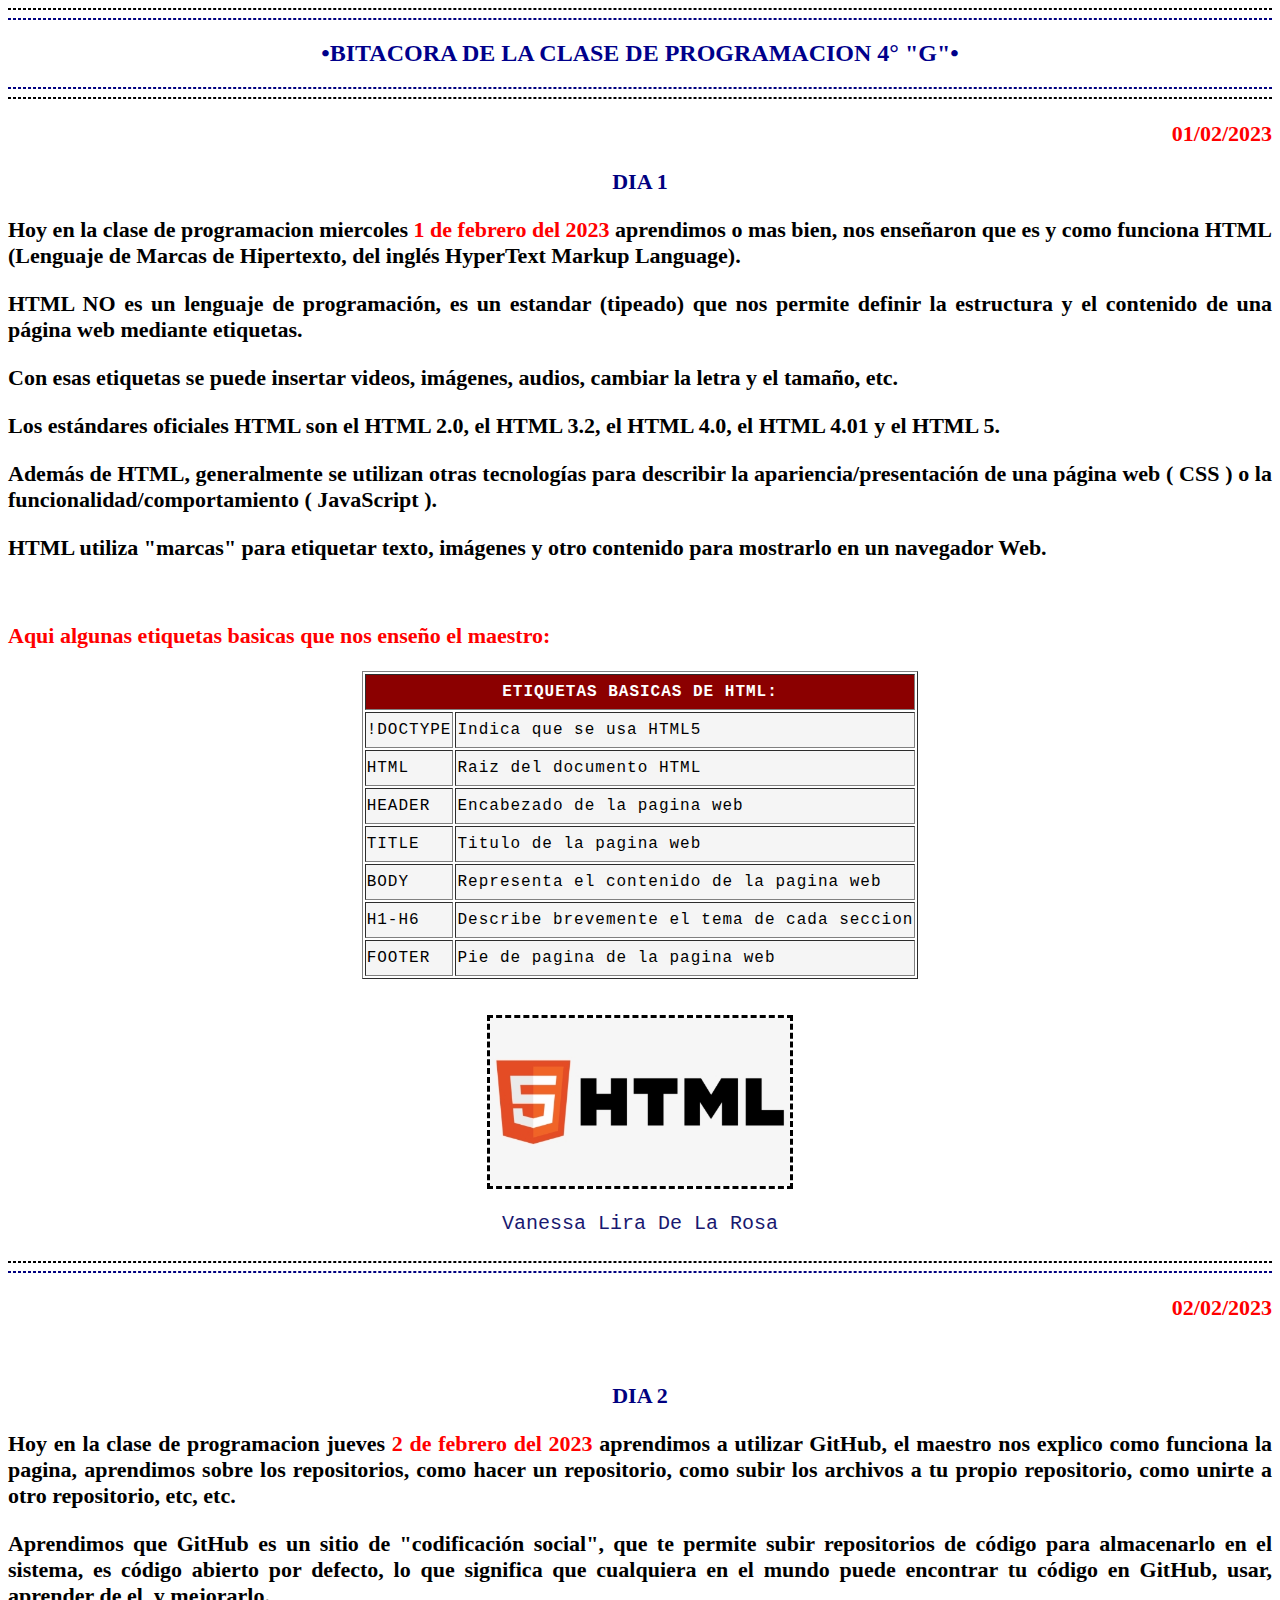
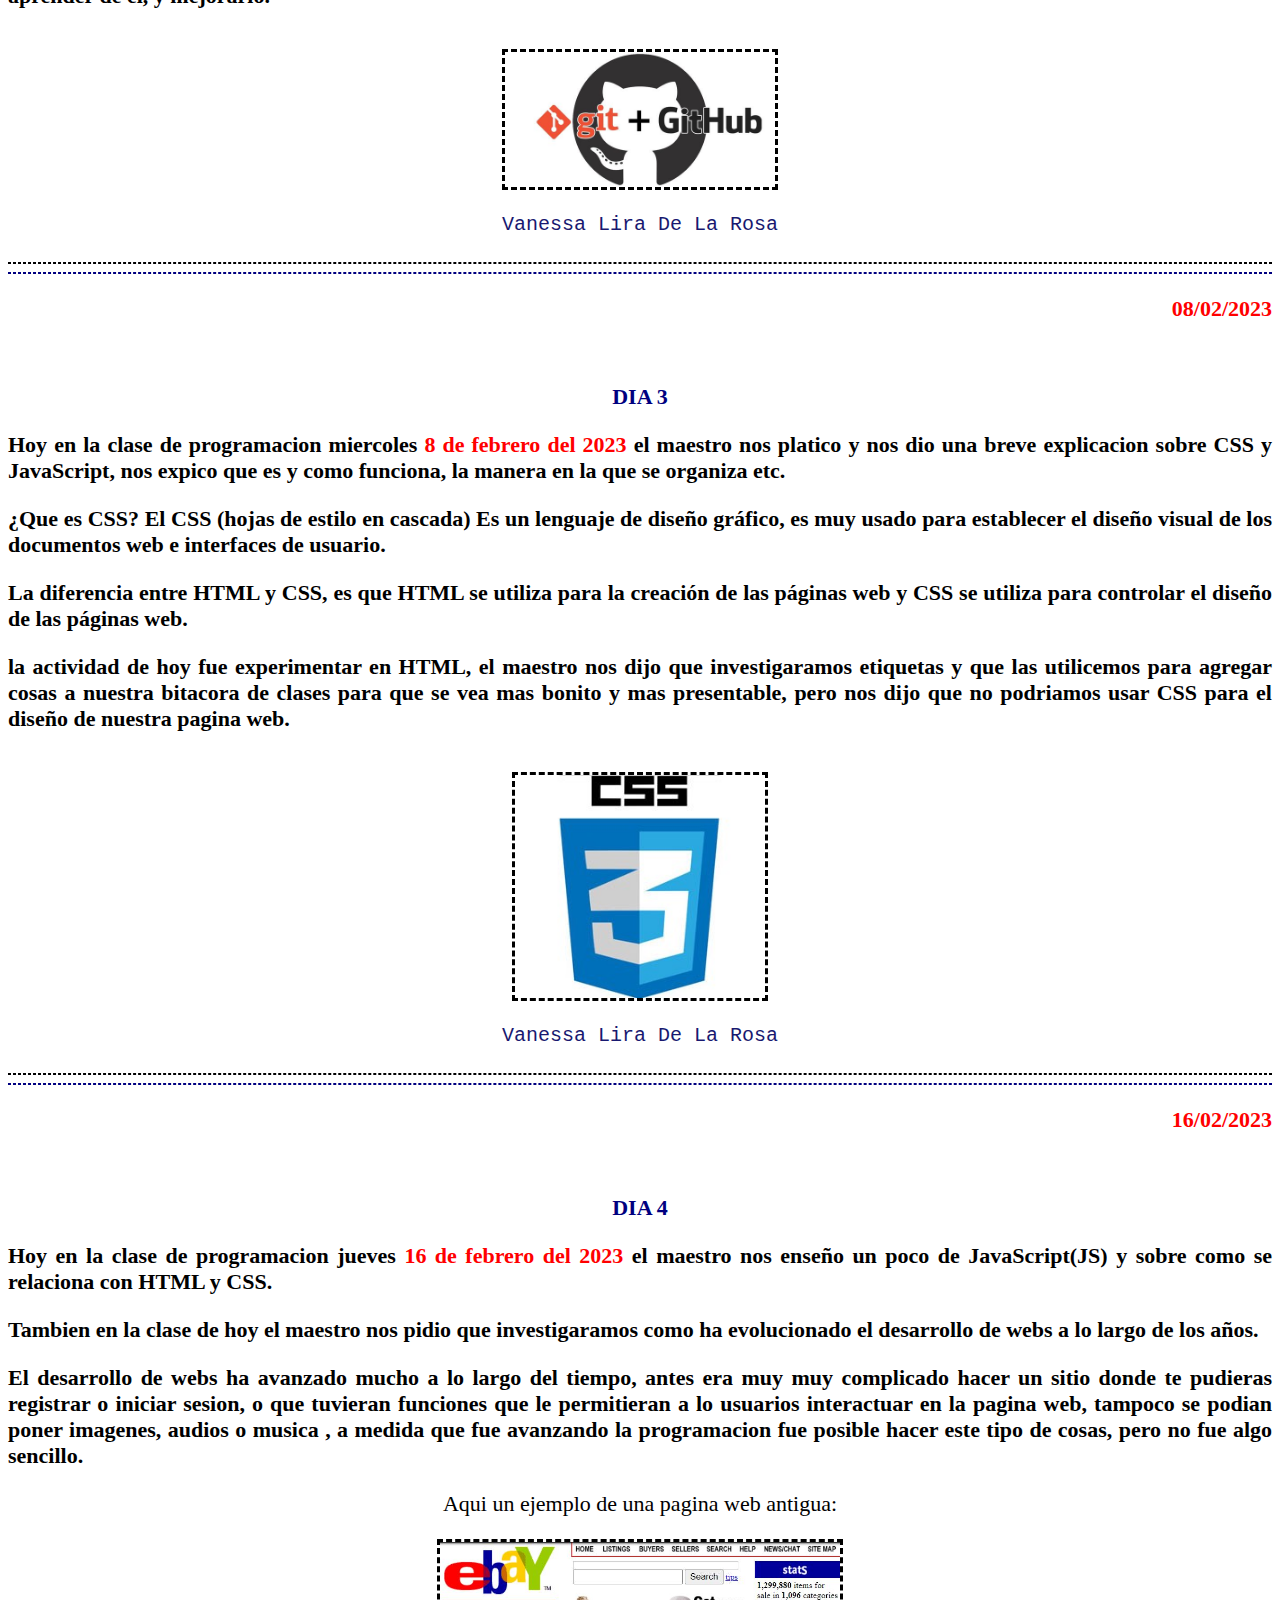
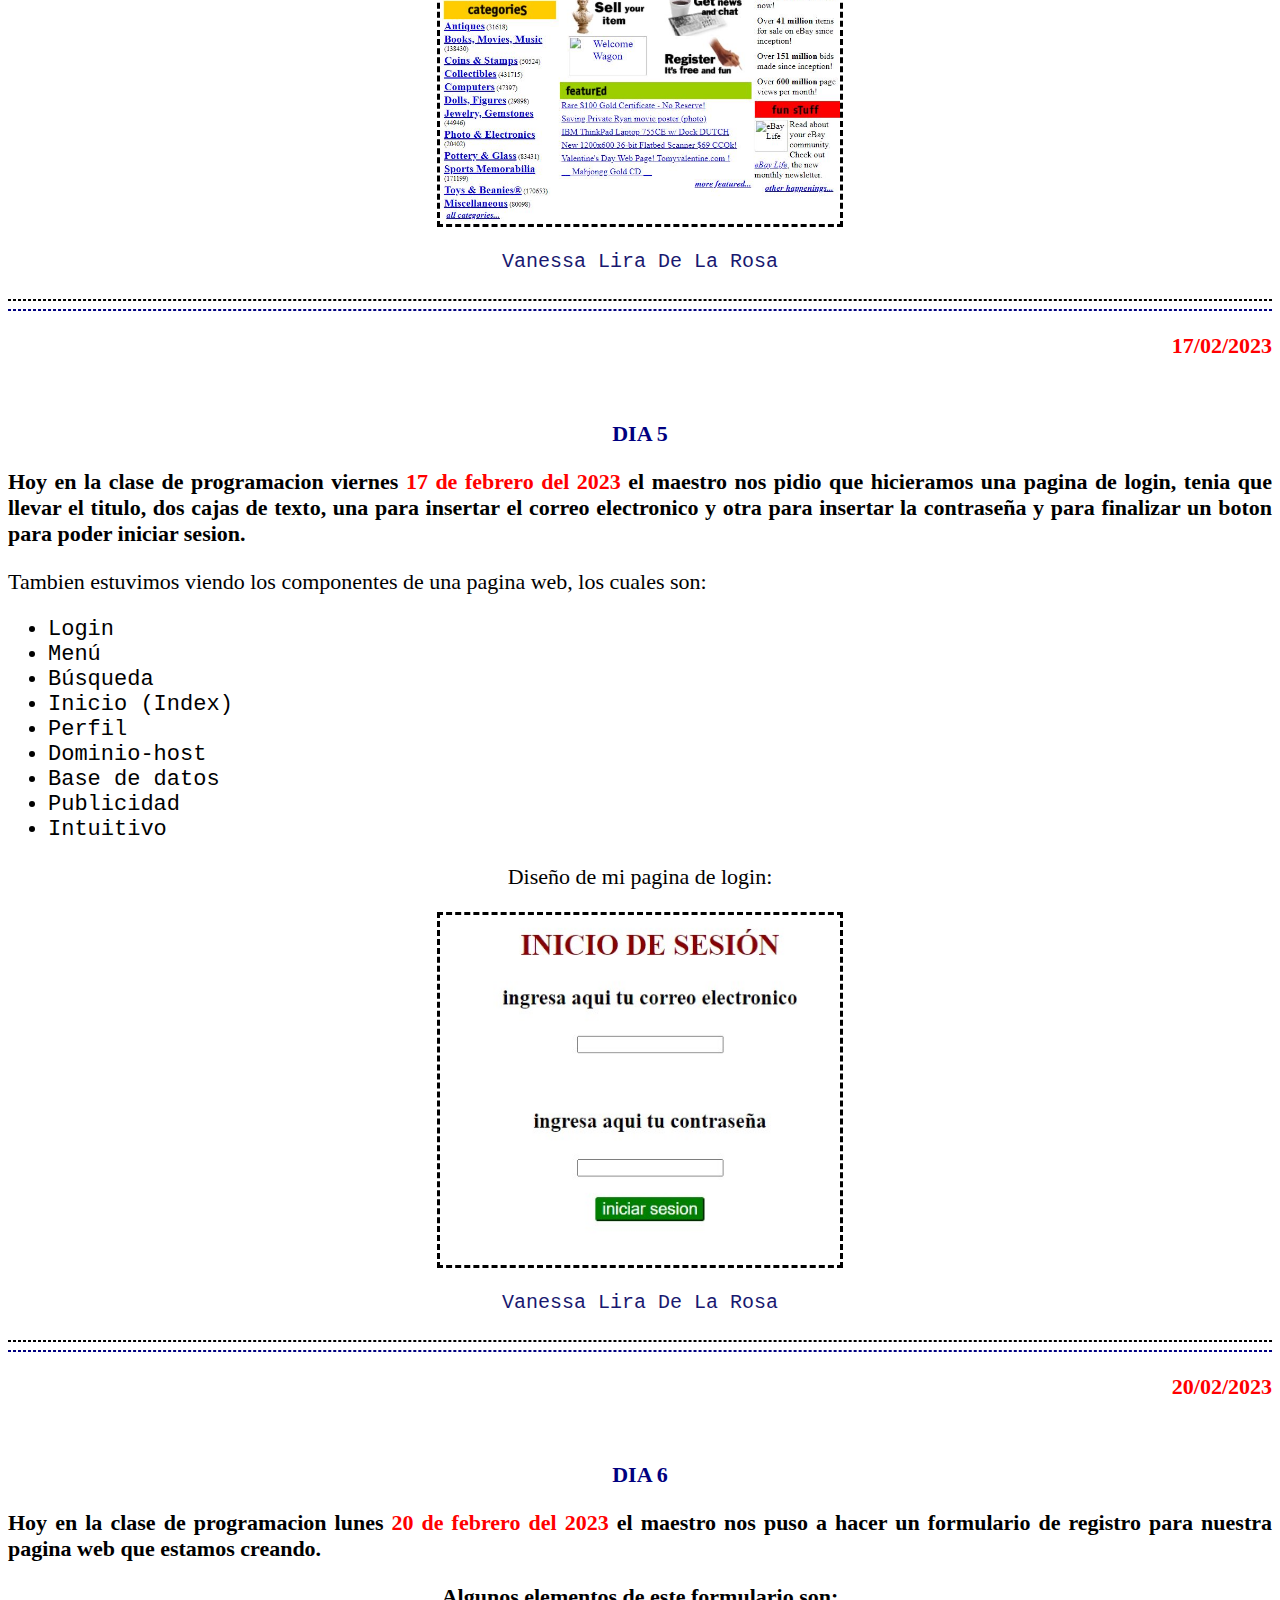
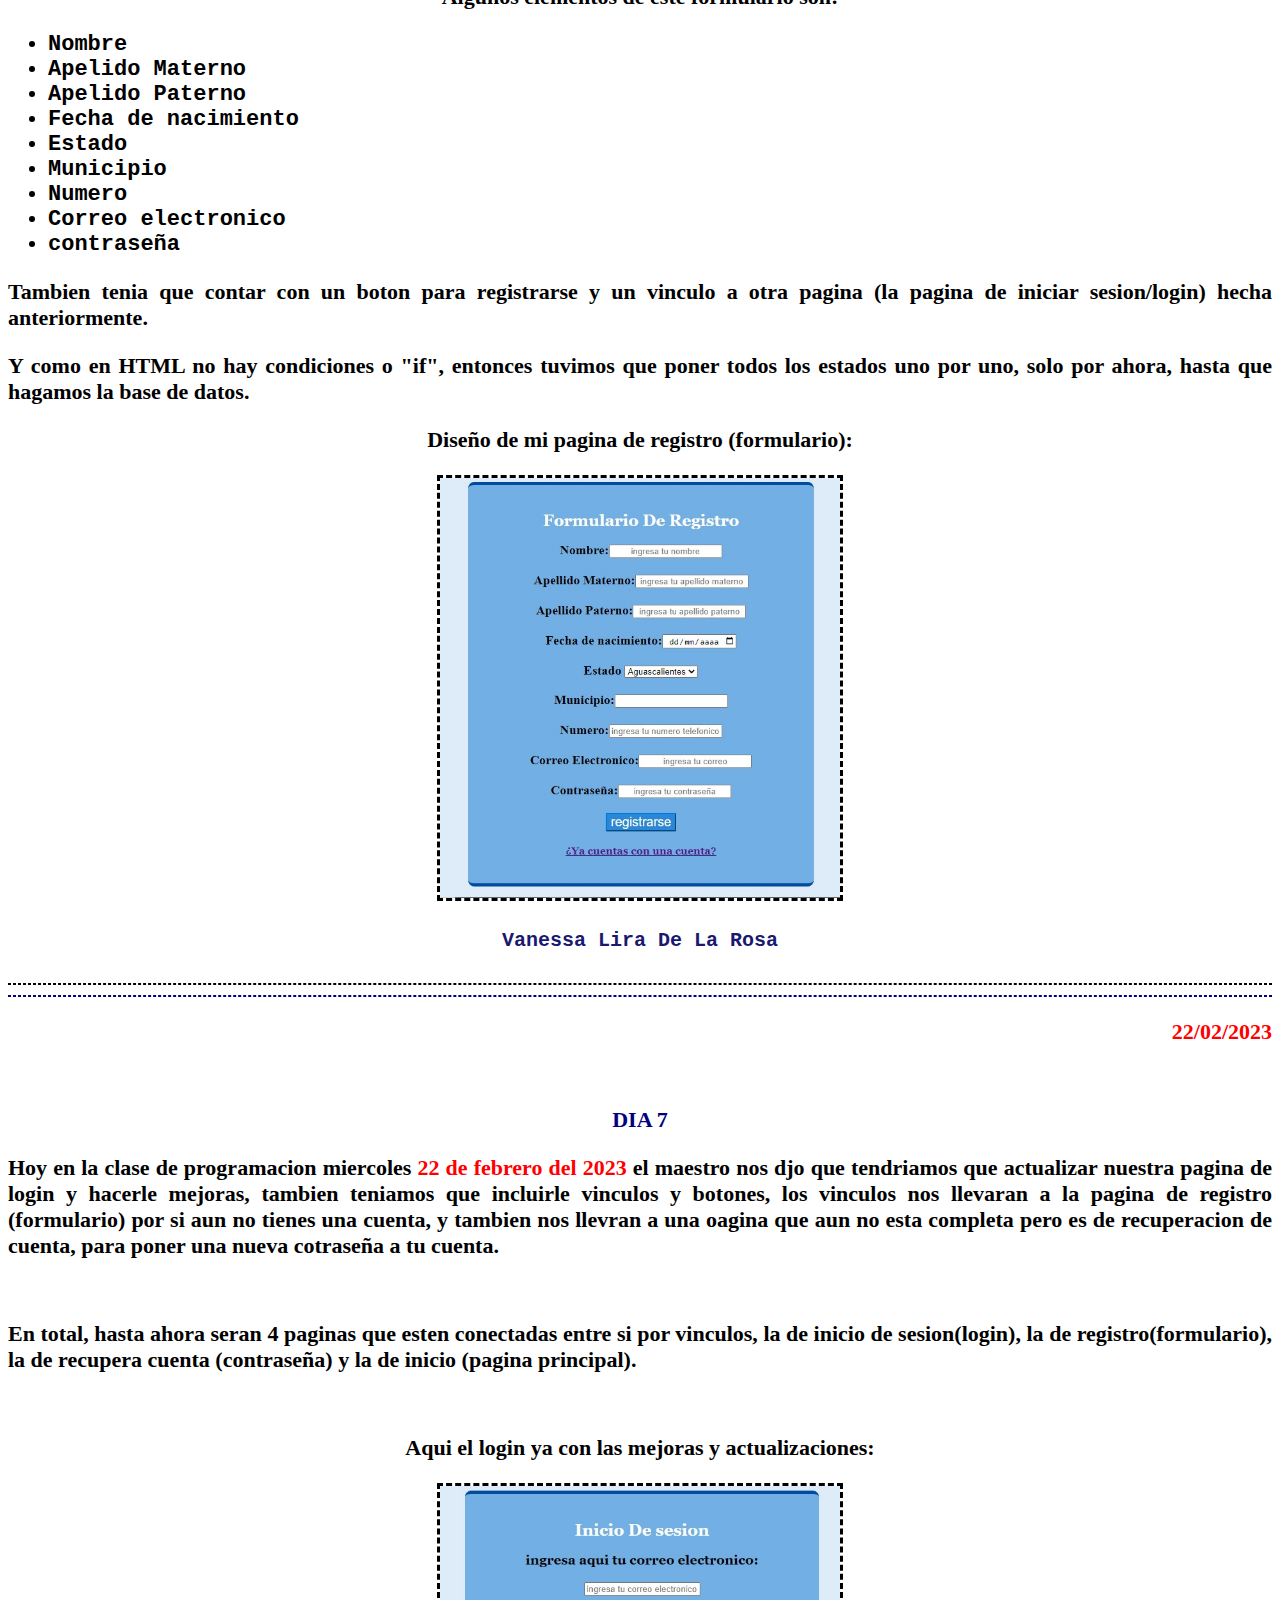
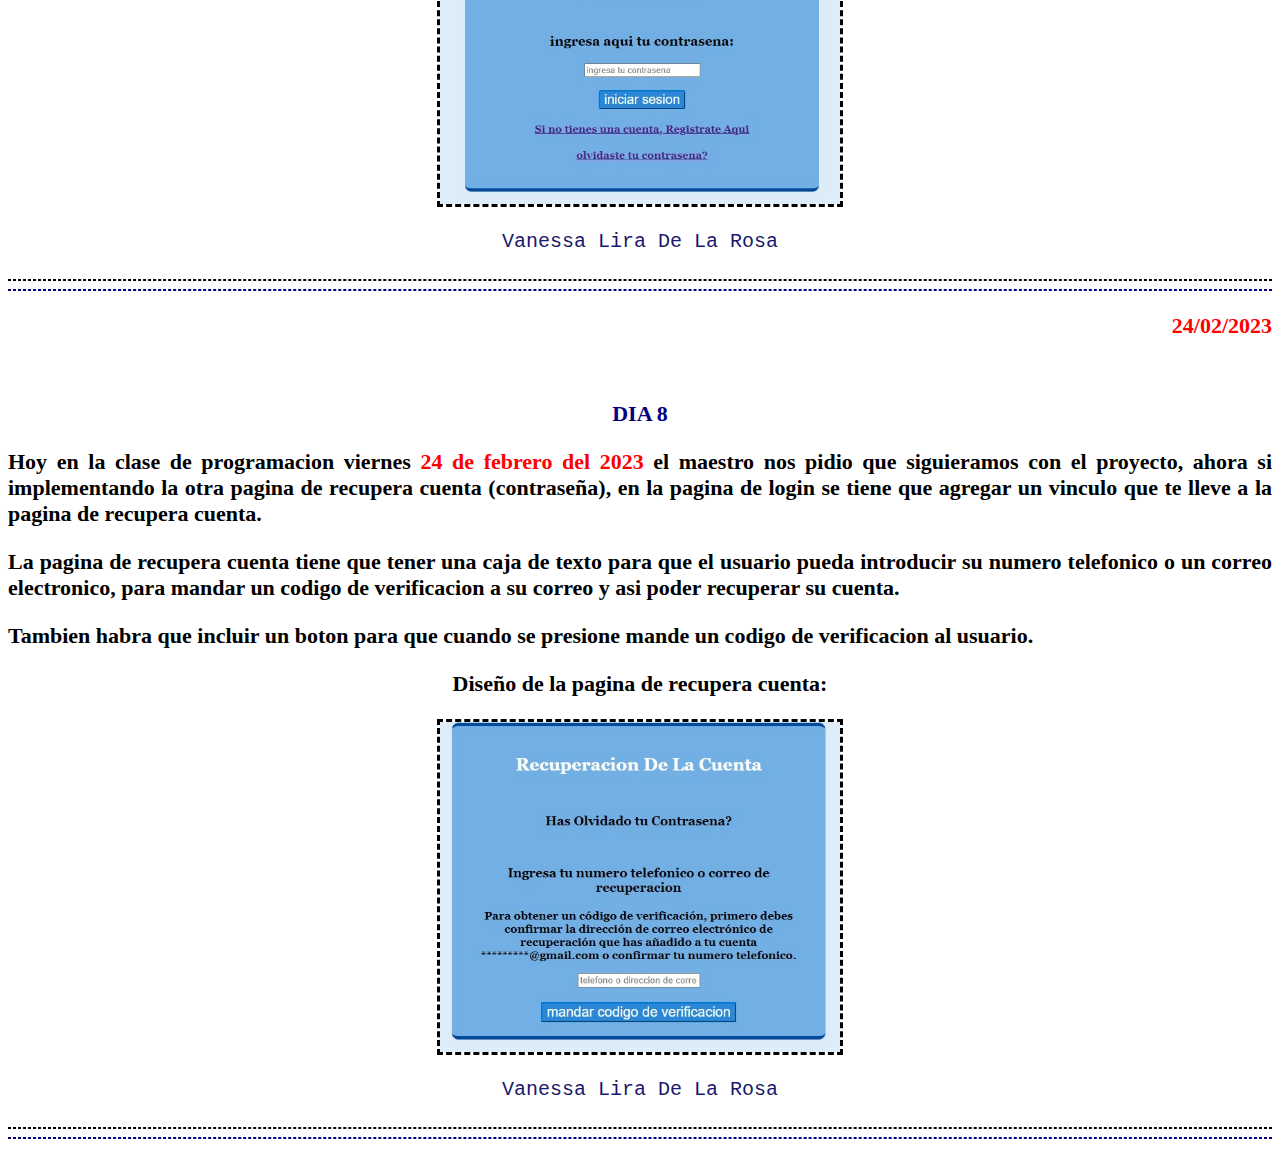
==== commit 0b3f1bc4: "bitácora versión 1.8" ====
--- a/BITACORA 2/BITACORA/index.html
+++ b/BITACORA 2/BITACORA/index.html
@@ -440,7 +440,66 @@
     <CENTER><IMG src="imagen/login_despues.jpg" style="border:3.5px dashed black" width="400">
     </CENTER>
 
-    
+    <BR>
+    <!-- se usa para definir el pie de pagina  -->       
+    <FOOTER style="text-align:center">Vanessa Lira De La Rosa
+    </FOOTER>
+
+
+    <BR>
+    <!-- se usa para indicar que se cambia de tema o que es otra pagina   -->      
+    <HR style="border:1px dashed black">
+    <HR style="border:1px dashed navy">
+
+    <H2>
+    <!-- se usa para centrar el texto  -->       
+      <P style="text-align:right">
+        24/02/2023
+      </P>
+    </H2>
+                       
+    <BR>
+                  
+    <H2>
+    <!-- se usa para cambiar el color de el texto  -->             
+      <font style="color:navy">
+        <p style="text-align:center">
+          DIA 8
+          <br>
+          </p>
+      </font>
+    </H2> 
+    
+    <b>
+      <p>Hoy en la clase de programacion viernes <span style="color:red"> 24 de febrero del 2023 </span> el maestro nos pidio que siguieramos con el proyecto, ahora si implementando la otra pagina de recupera cuenta (contraseña), en la pagina de login se tiene que agregar un vinculo que te lleve a la pagina de recupera cuenta.
+      </p>
+    </b>
+
+    <b>
+      <p>La pagina de recupera cuenta tiene que tener una caja de texto para que el usuario pueda introducir su numero telefonico o un correo electronico, para mandar un codigo de verificacion a su correo y asi poder recuperar su cuenta.
+      </p>
+    </b>
+
+    <b>
+      <p>Tambien habra que incluir un boton para que cuando se presione mande un codigo de verificacion al usuario.
+      </p>
+    </b>
+
+    <b><p style="text-align: center;">Diseño de la pagina de recupera cuenta:</p></b>
+
+    <!-- se usa para insertar una imagen  -->      
+    <CENTER><IMG src="imagen/contrasena.jpg" style="border:3.5px dashed black" width="400">
+    </CENTER>
+
+    <BR>
+    <!-- se usa para definir el pie de pagina  -->       
+    <FOOTER style="text-align:center">Vanessa Lira De La Rosa
+    </FOOTER>
+
+    <BR>
+    <!-- se usa para indicar que se cambia de tema o que es otra pagina   -->      
+    <HR style="border:1px dashed black">
+    <HR style="border:1px dashed navy">
 
 
   </BODY>
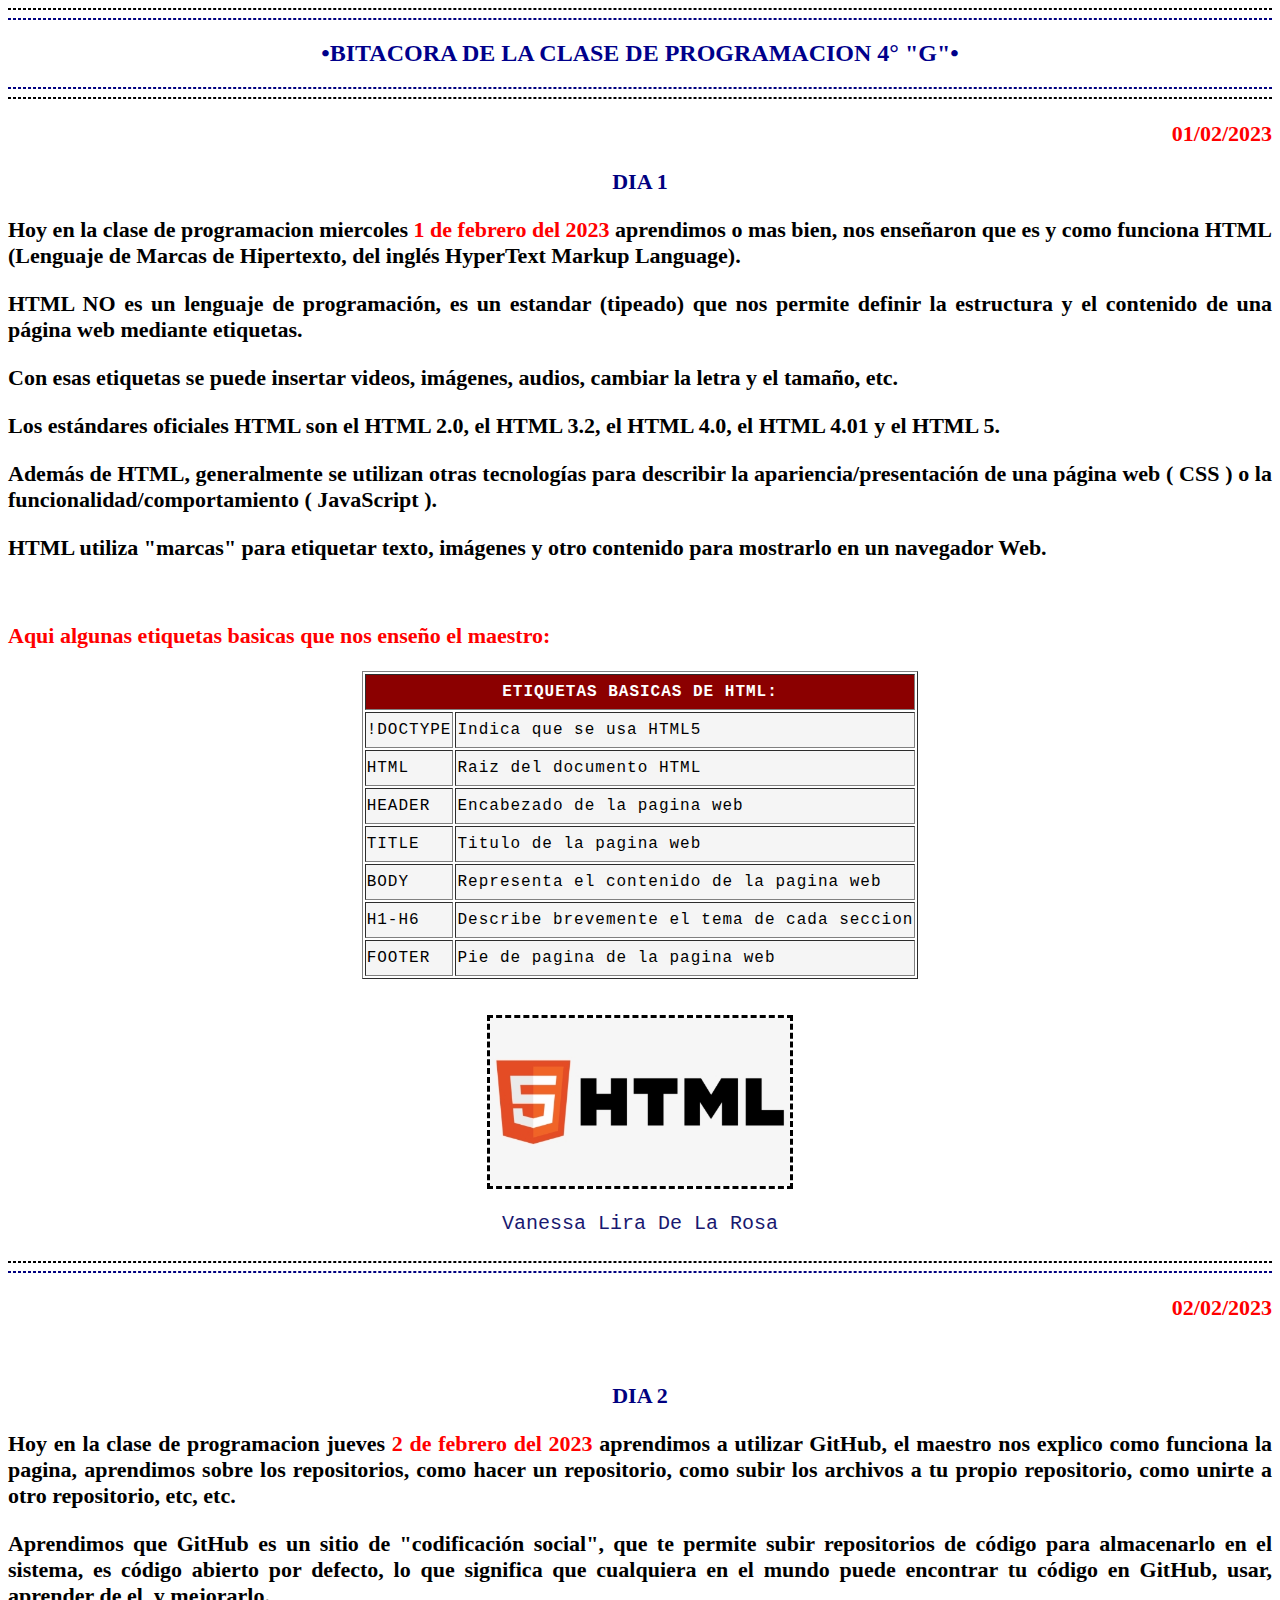
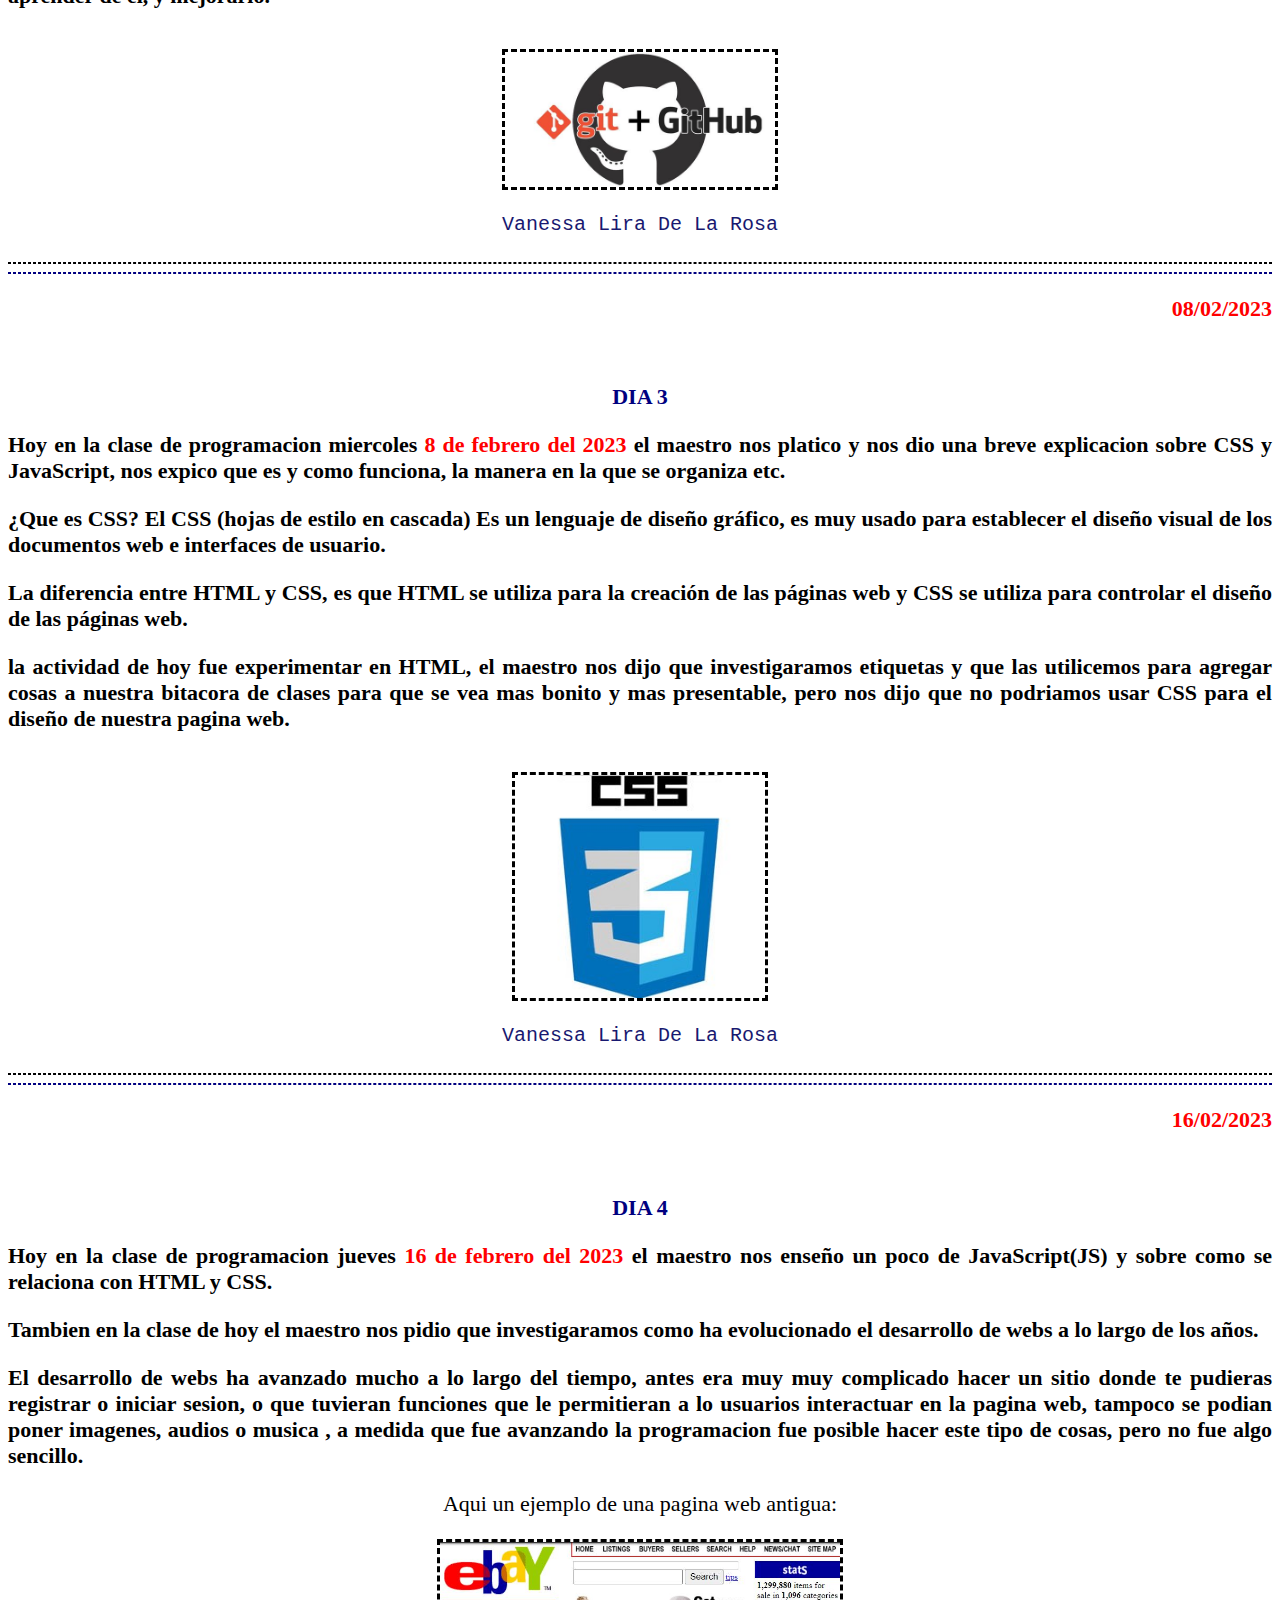
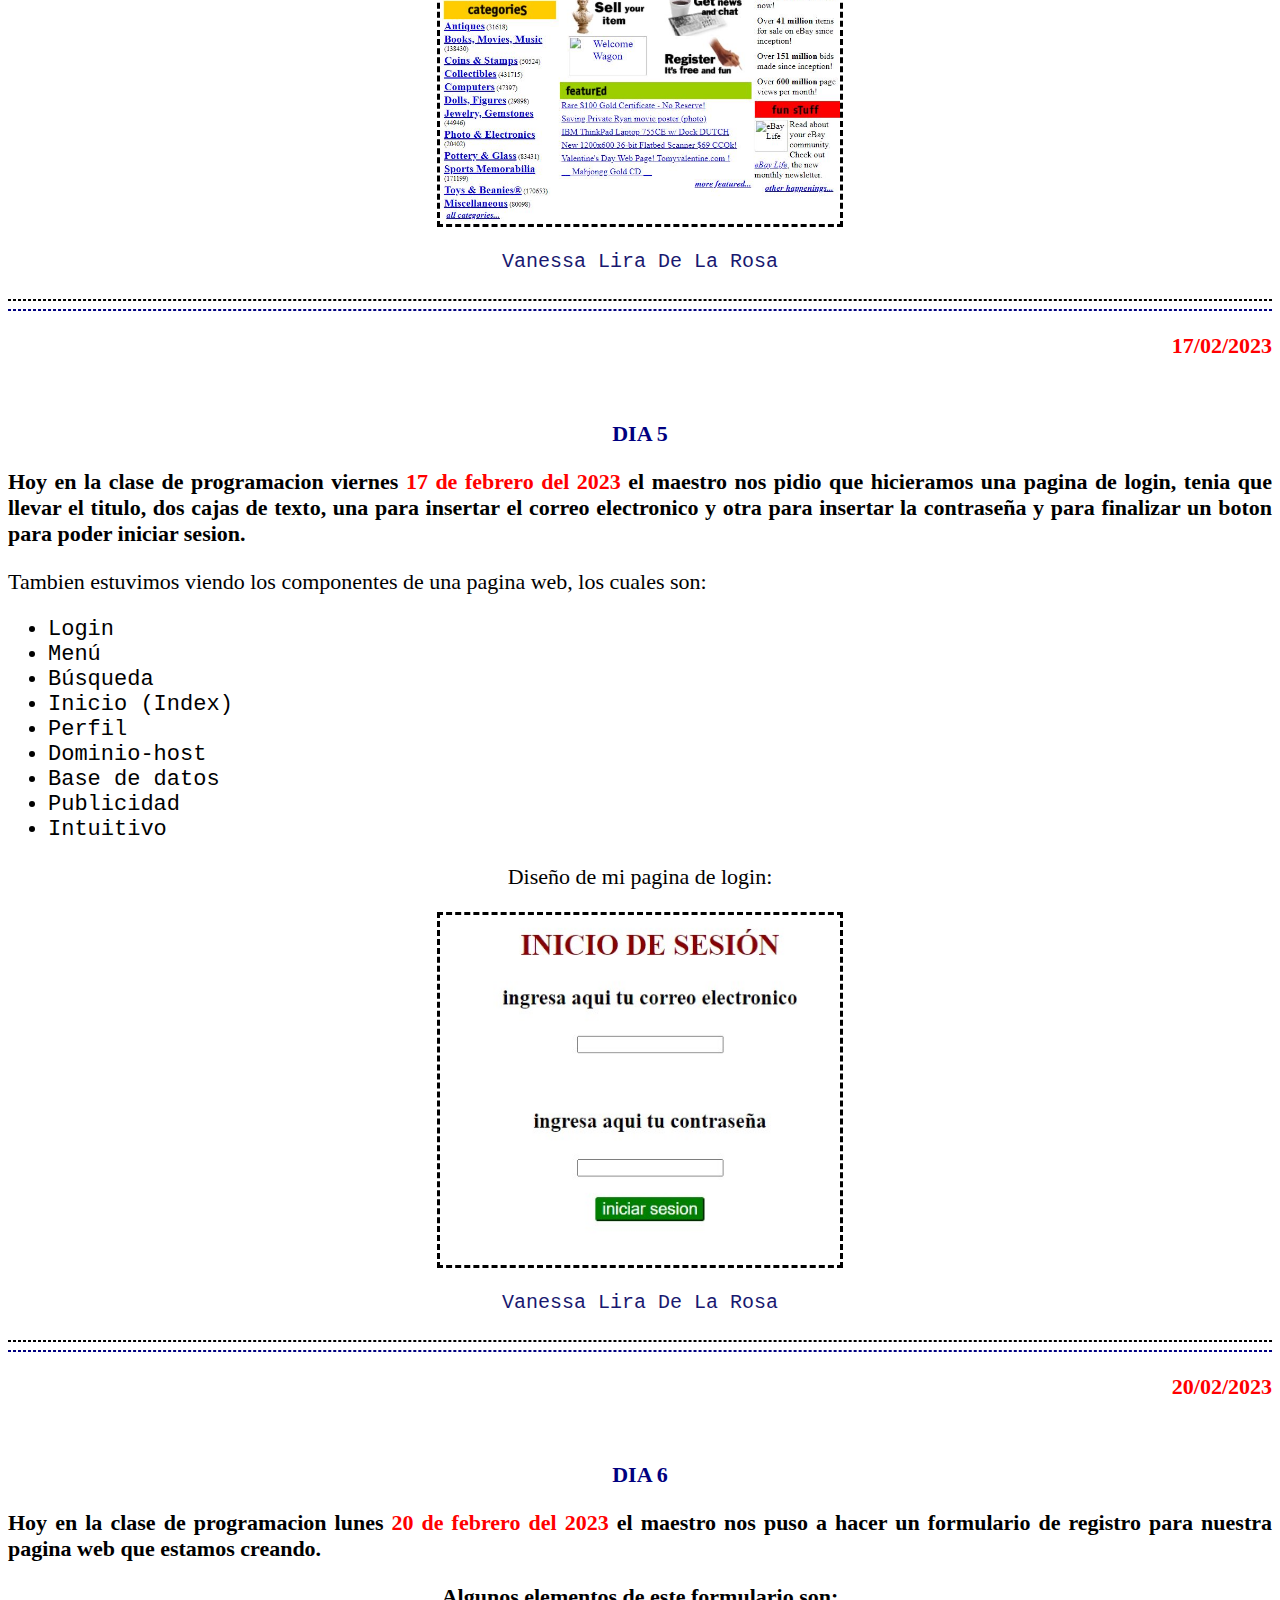
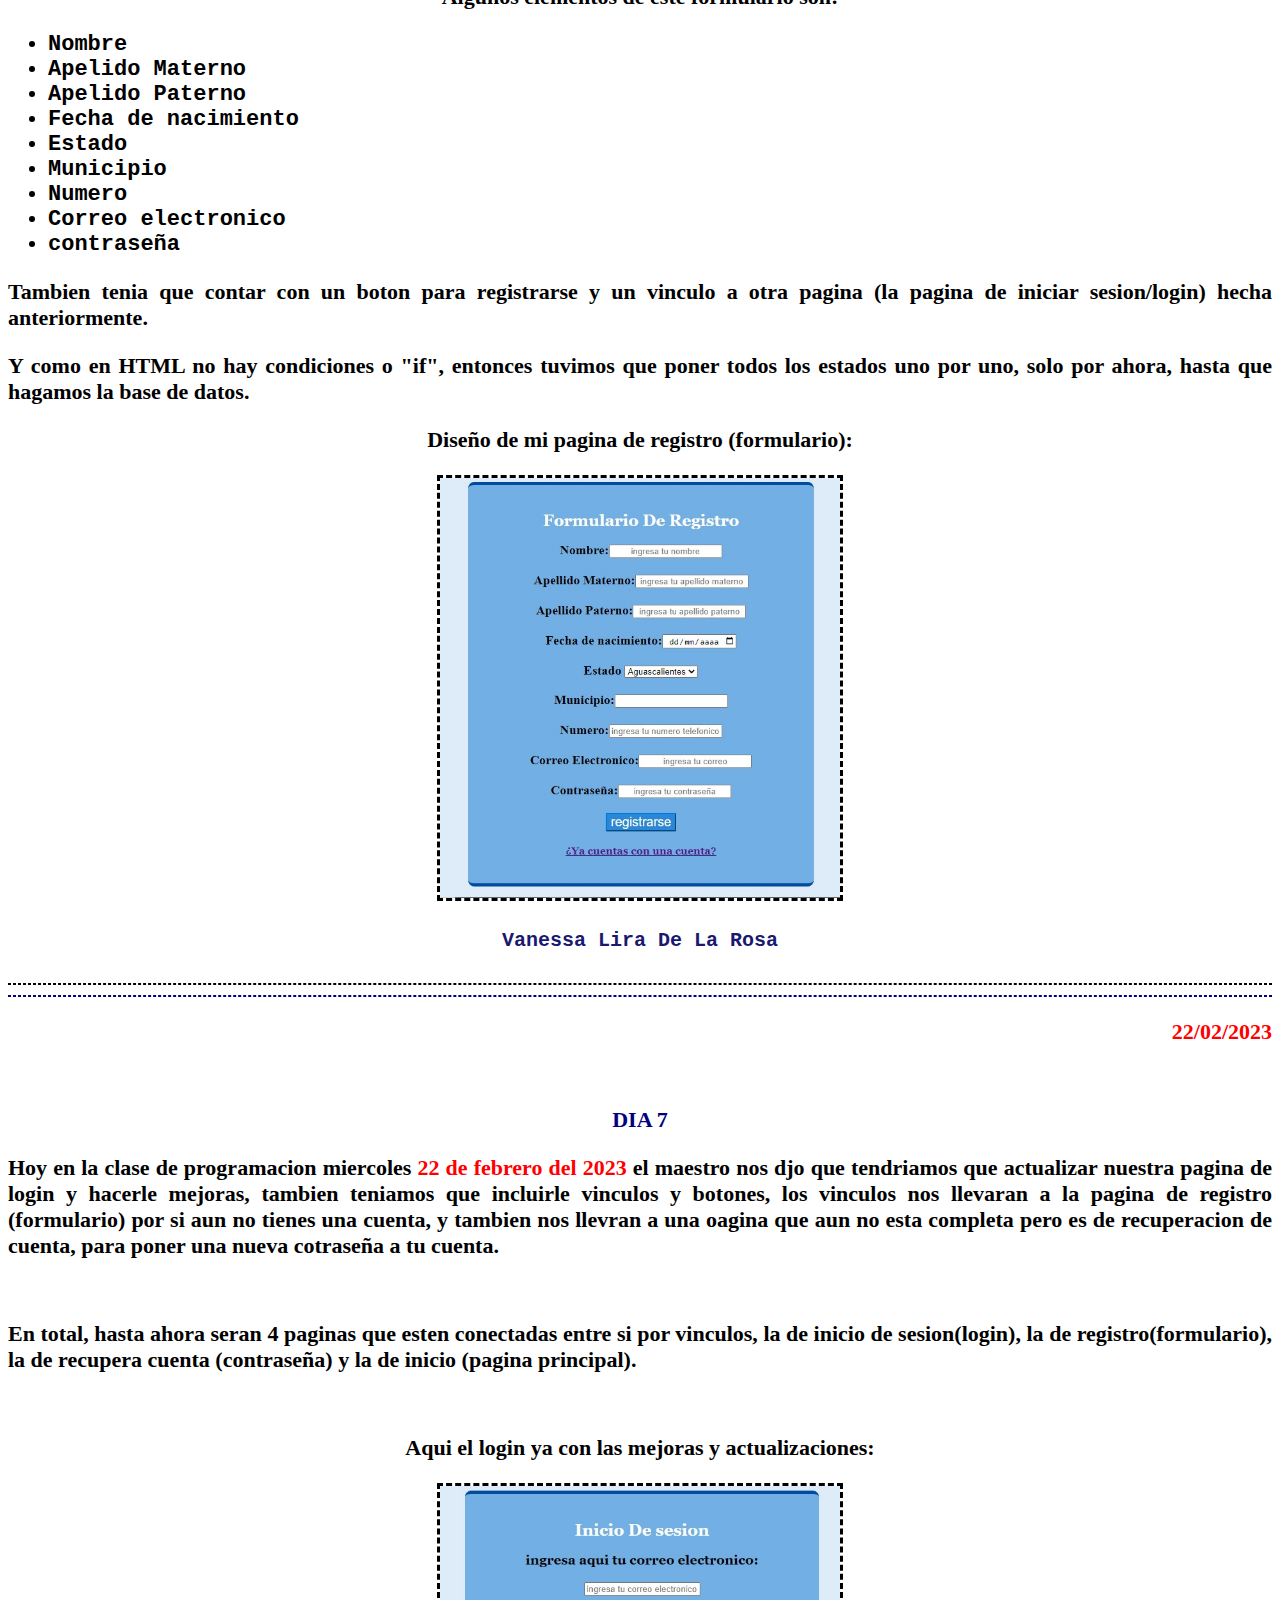
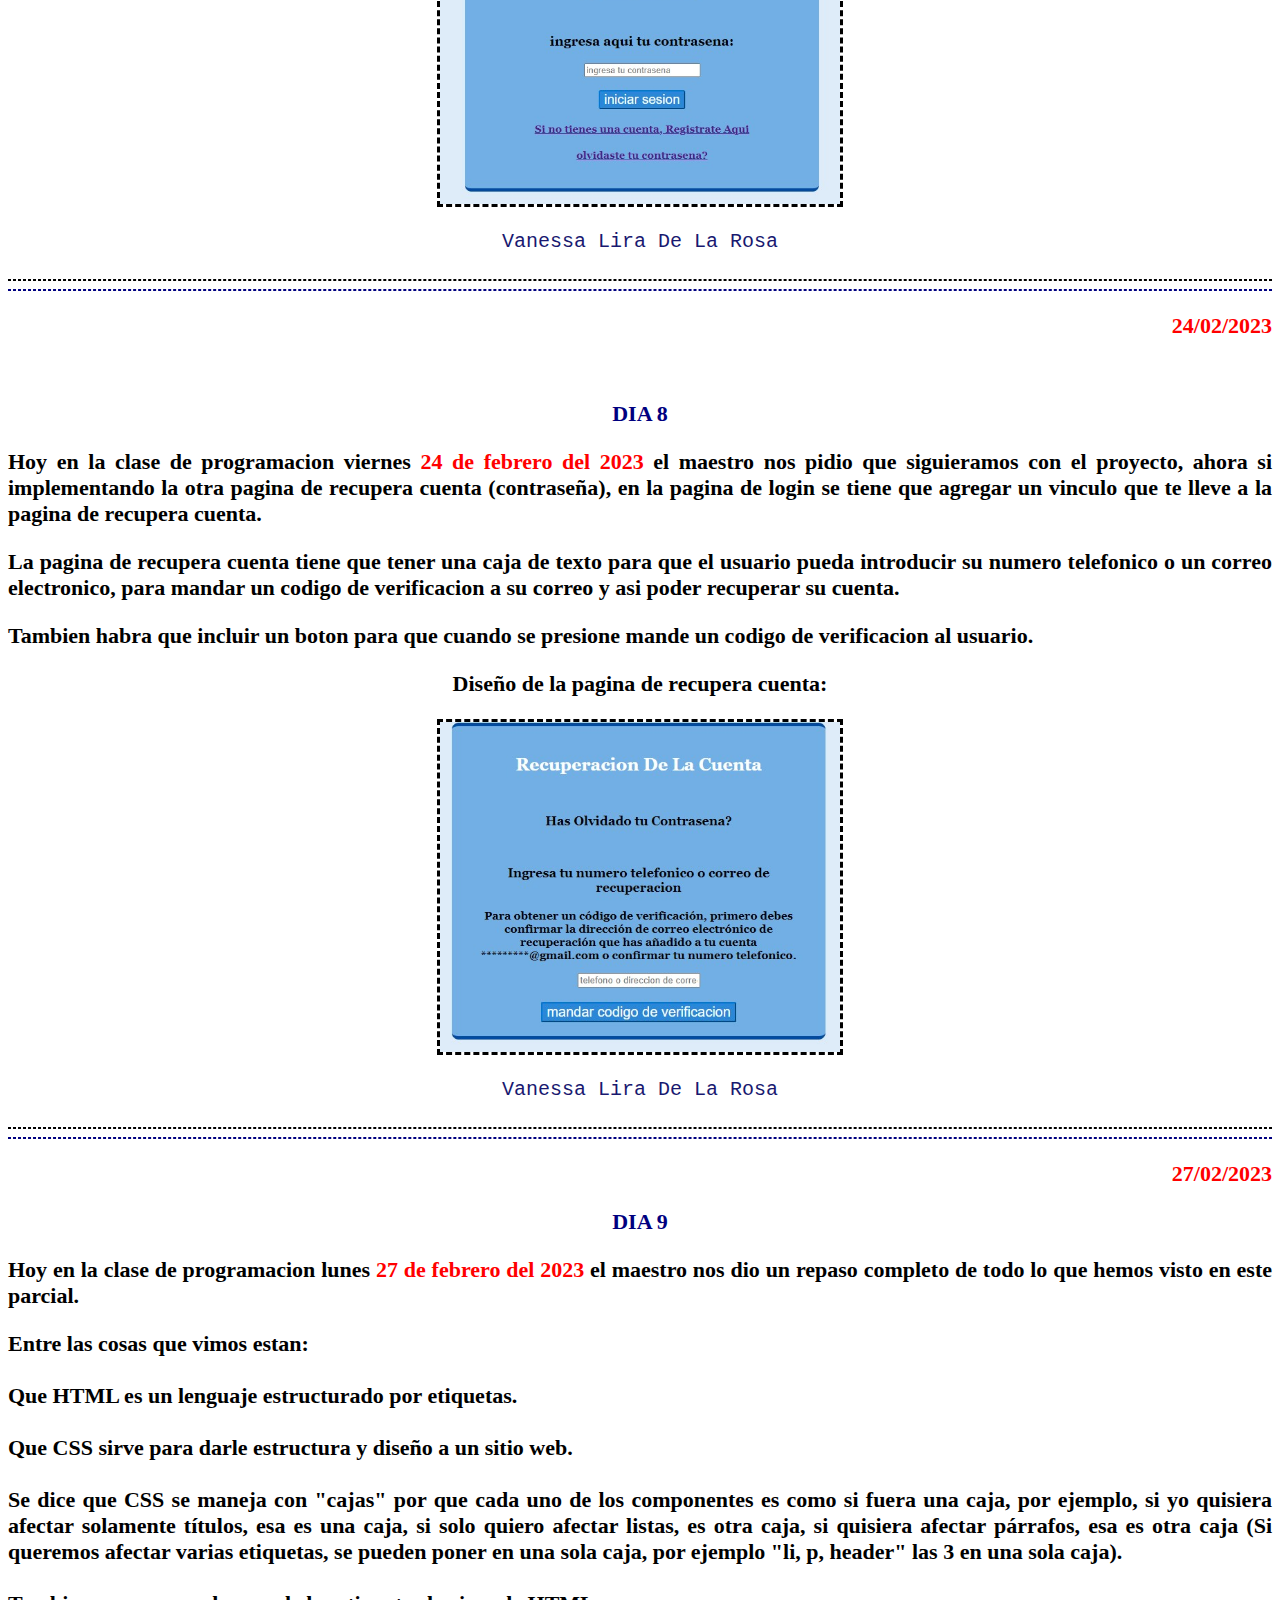
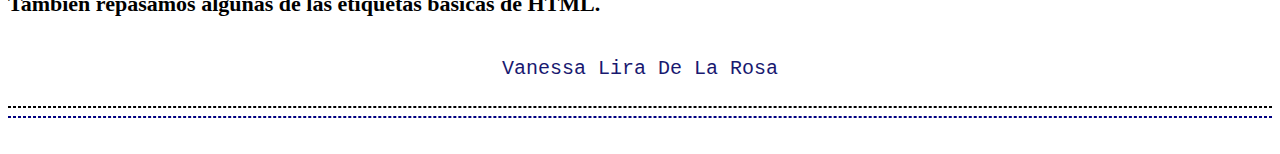
==== commit 03b7664b: "bitácora version1.9" ====
--- a/BITACORA 2/BITACORA/index.html
+++ b/BITACORA 2/BITACORA/index.html
@@ -419,8 +419,9 @@
       </font>
     </H2>
 
-    <!-- se usa para indicar que el texto sera un parrafo  -->       
-    <b>
+         
+    <b>
+       <!-- se usa para indicar que el texto sera un parrafo  --> 
       <p>Hoy en la clase de programacion miercoles <span style="color:red"> 22 de febrero del 2023 </span> el maestro nos djo que tendriamos que actualizar nuestra pagina de login y hacerle mejoras, tambien teniamos que incluirle vinculos y botones, los vinculos nos llevaran a la pagina de registro (formulario) por si aun no tienes una cuenta, y tambien nos llevran a una oagina que aun no esta completa pero es de recuperacion de cuenta, para poner una nueva cotraseña a tu cuenta.
       </p>
     </b>
@@ -471,6 +472,7 @@
     </H2> 
     
     <b>
+      <!-- se usa para indicar que el texto sera un parrafo  --> 
       <p>Hoy en la clase de programacion viernes <span style="color:red"> 24 de febrero del 2023 </span> el maestro nos pidio que siguieramos con el proyecto, ahora si implementando la otra pagina de recupera cuenta (contraseña), en la pagina de login se tiene que agregar un vinculo que te lleve a la pagina de recupera cuenta.
       </p>
     </b>
@@ -501,6 +503,49 @@
     <HR style="border:1px dashed black">
     <HR style="border:1px dashed navy">
 
+    <H2>
+    <!-- se usa para centrar el texto  -->       
+      <P style="text-align:right">
+        27/02/2023
+      </P>
+    </H2>
+
+    <H2>
+    <!-- se usa para cambiar el color de el texto  -->             
+      <font style="color:navy">
+        <p style="text-align:center">
+          DIA 9
+          <br>
+          </p>
+      </font>
+    </H2> 
+
+    <b>
+      <!-- se usa para indicar que el texto sera un parrafo  --> 
+      <p>Hoy en la clase de programacion lunes <span style="color:red"> 27 de febrero del 2023 </span> el maestro  nos dio un repaso completo de todo lo que hemos visto en este parcial.
+      </p>
+    </b>
+
+    <b>
+      <!-- se usa para indicar que el texto sera un parrafo  --> 
+      <p>Entre las cosas que vimos estan:<br>
+        <br>Que HTML es un lenguaje estructurado por etiquetas.<br>
+        <br>Que CSS sirve para darle estructura y diseño a un sitio web.<br> 
+        <br>Se dice que CSS se maneja con "cajas" por que cada uno de los componentes es como si fuera una caja, por ejemplo, si yo quisiera afectar solamente títulos, esa es una  caja, si solo quiero afectar listas, es otra caja, si quisiera afectar párrafos, esa es otra caja (Si queremos afectar varias etiquetas, se pueden poner en una sola caja, por ejemplo "li, p, header" las 3 en una sola caja).<br> 
+        <br>Tambien repasamos algunas de las etiquetas basicas de HTML.
+      </p>
+    </b>
+
+    <BR>
+    <!-- se usa para definir el pie de pagina  -->       
+    <FOOTER style="text-align:center">Vanessa Lira De La Rosa
+    </FOOTER>
+  
+    <BR>
+    <!-- se usa para indicar que se cambia de tema o que es otra pagina   -->      
+    <HR style="border:1px dashed black">
+    <HR style="border:1px dashed navy">
+
 
   </BODY>
 
--- a/BITACORA 2/BITACORA/styles/style.css
+++ b/BITACORA 2/BITACORA/styles/style.css
@@ -40,4 +40,3 @@
 header, p {
     font-family:Georgia, 'Times New Roman', Times, serif; /* se define el tipo de letra*/
 }
-
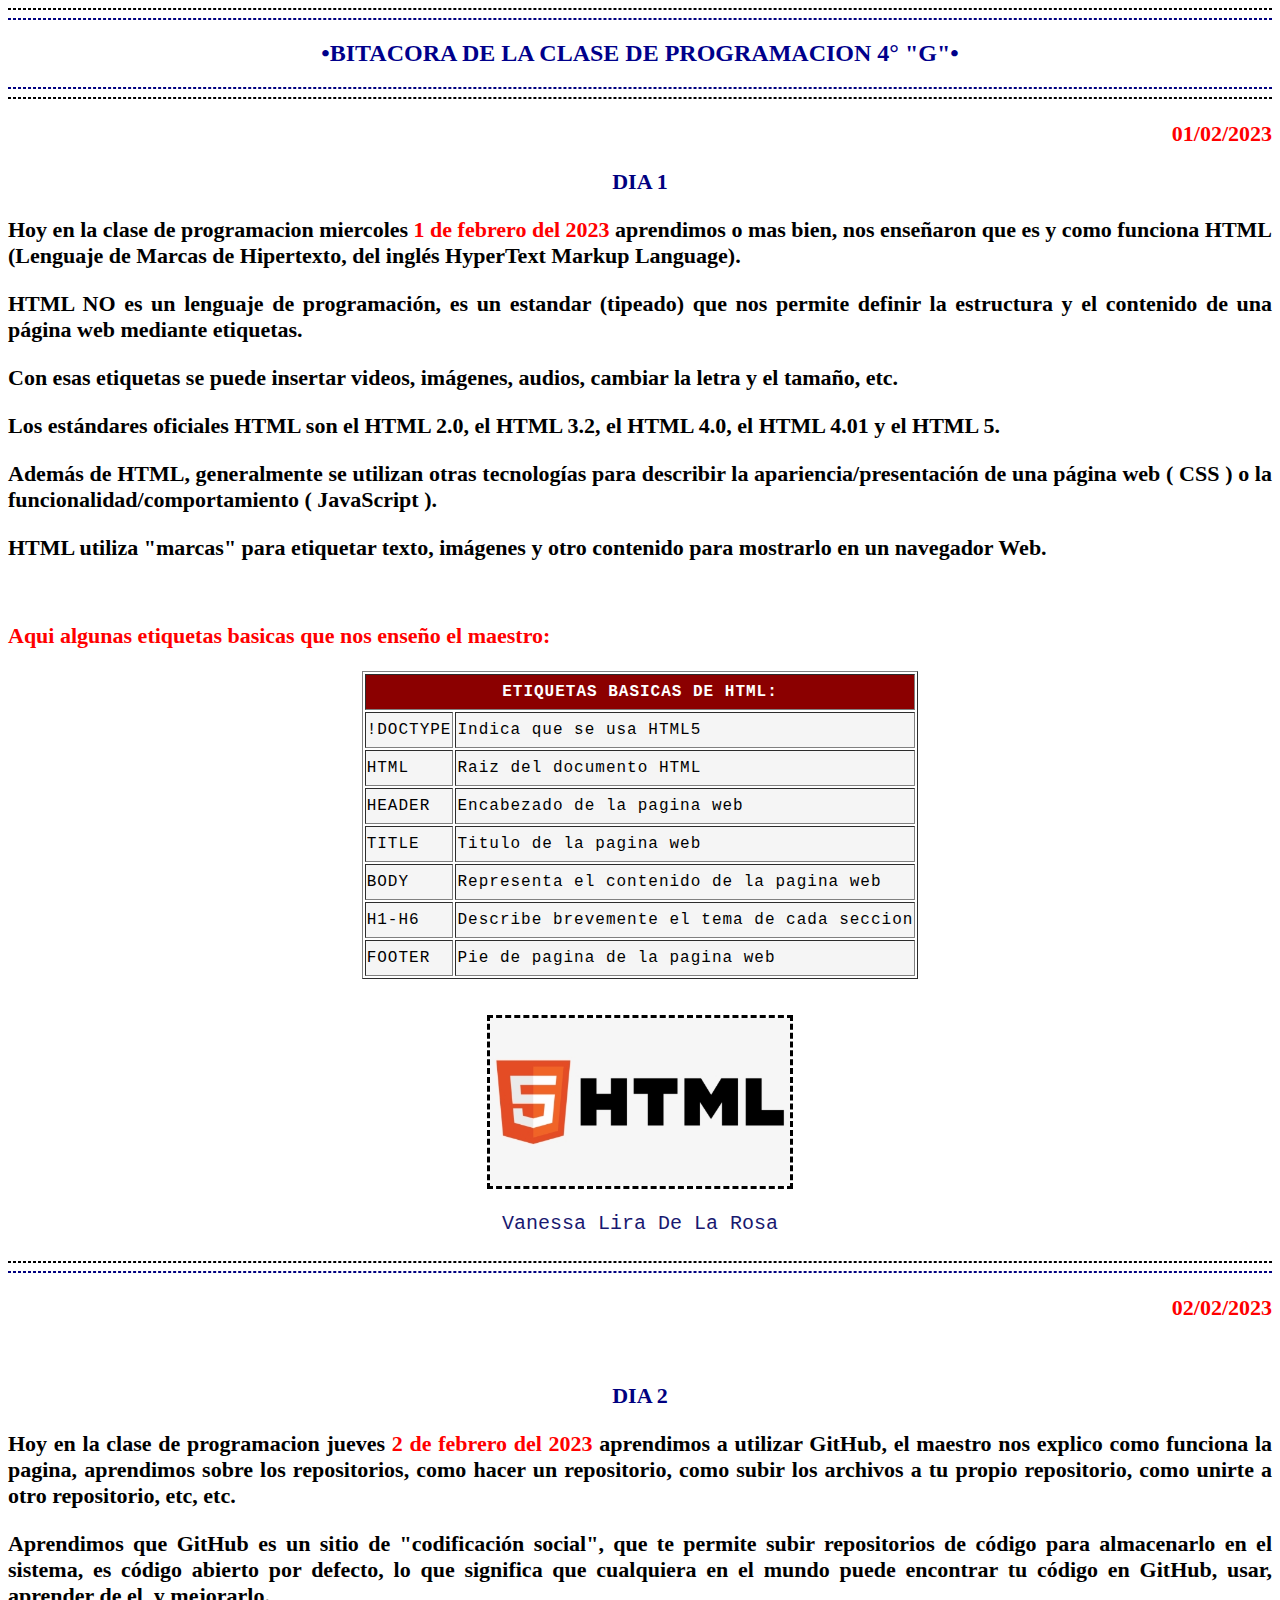
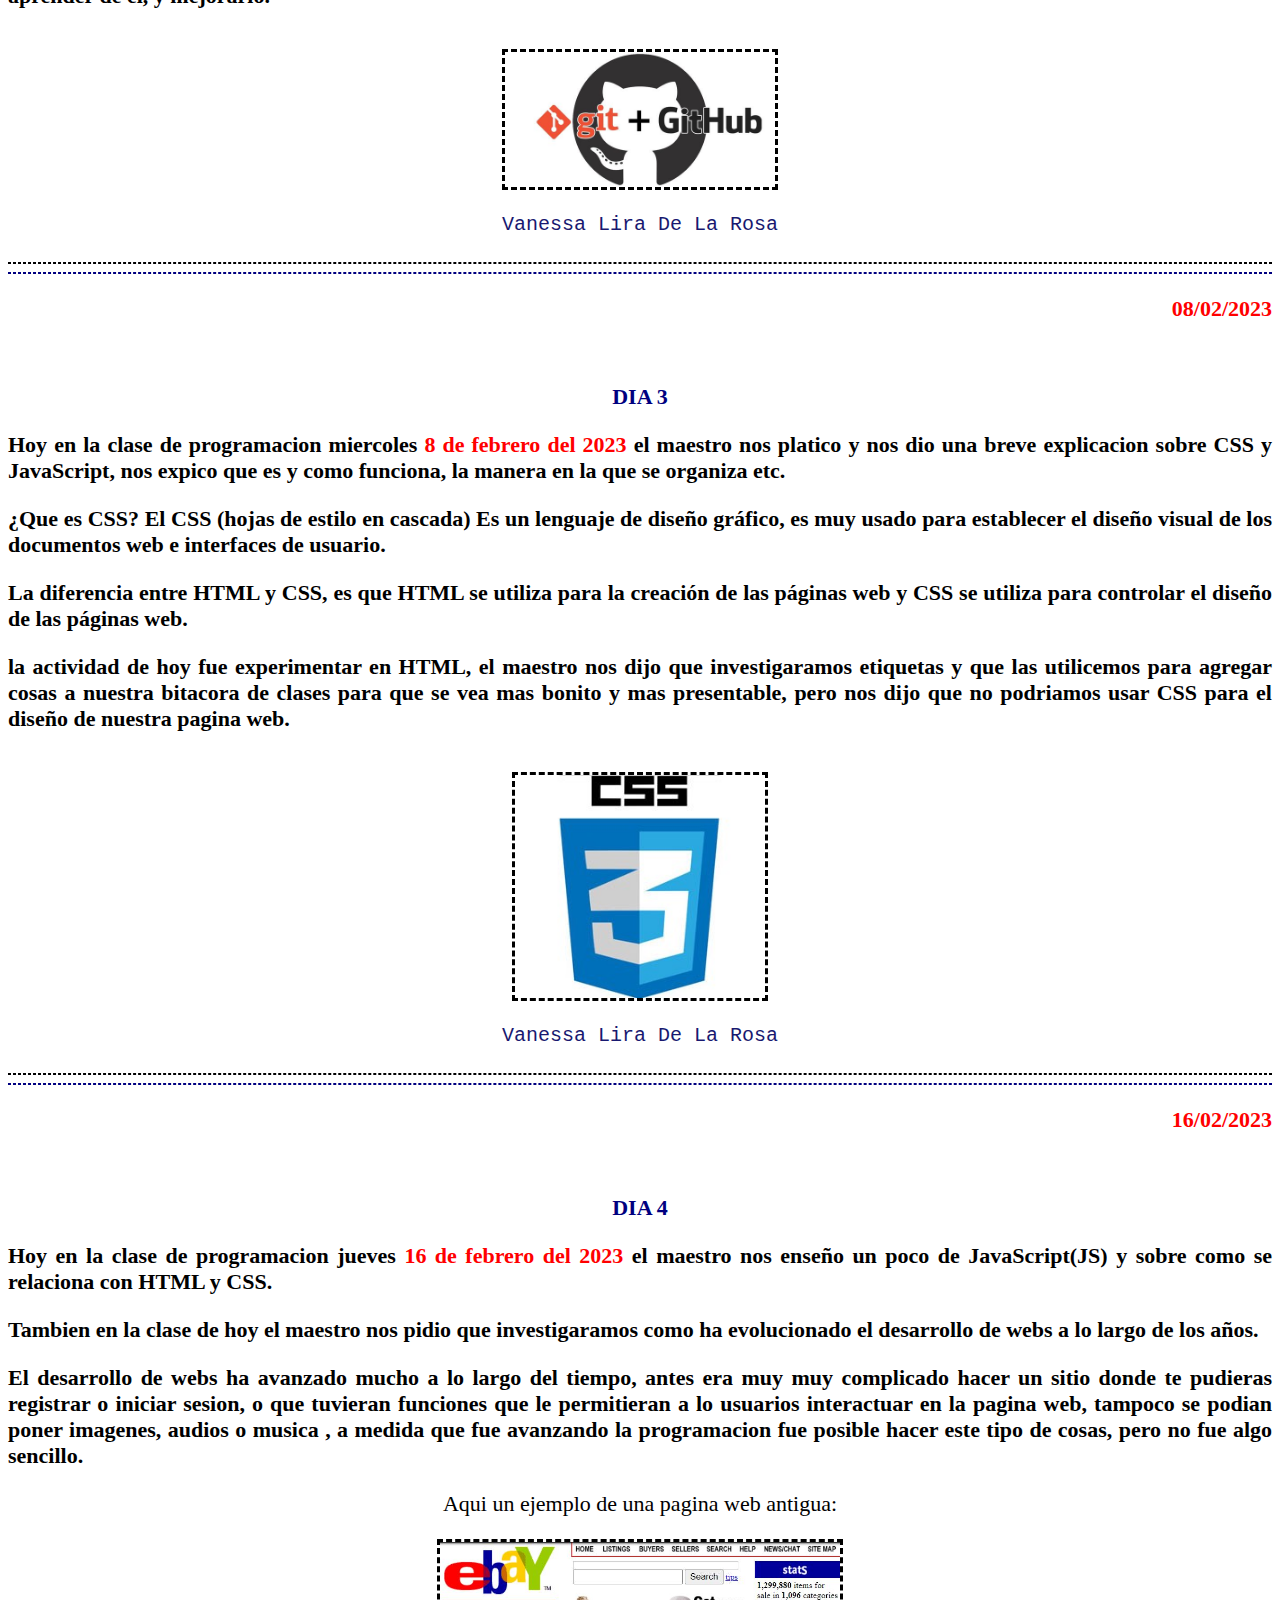
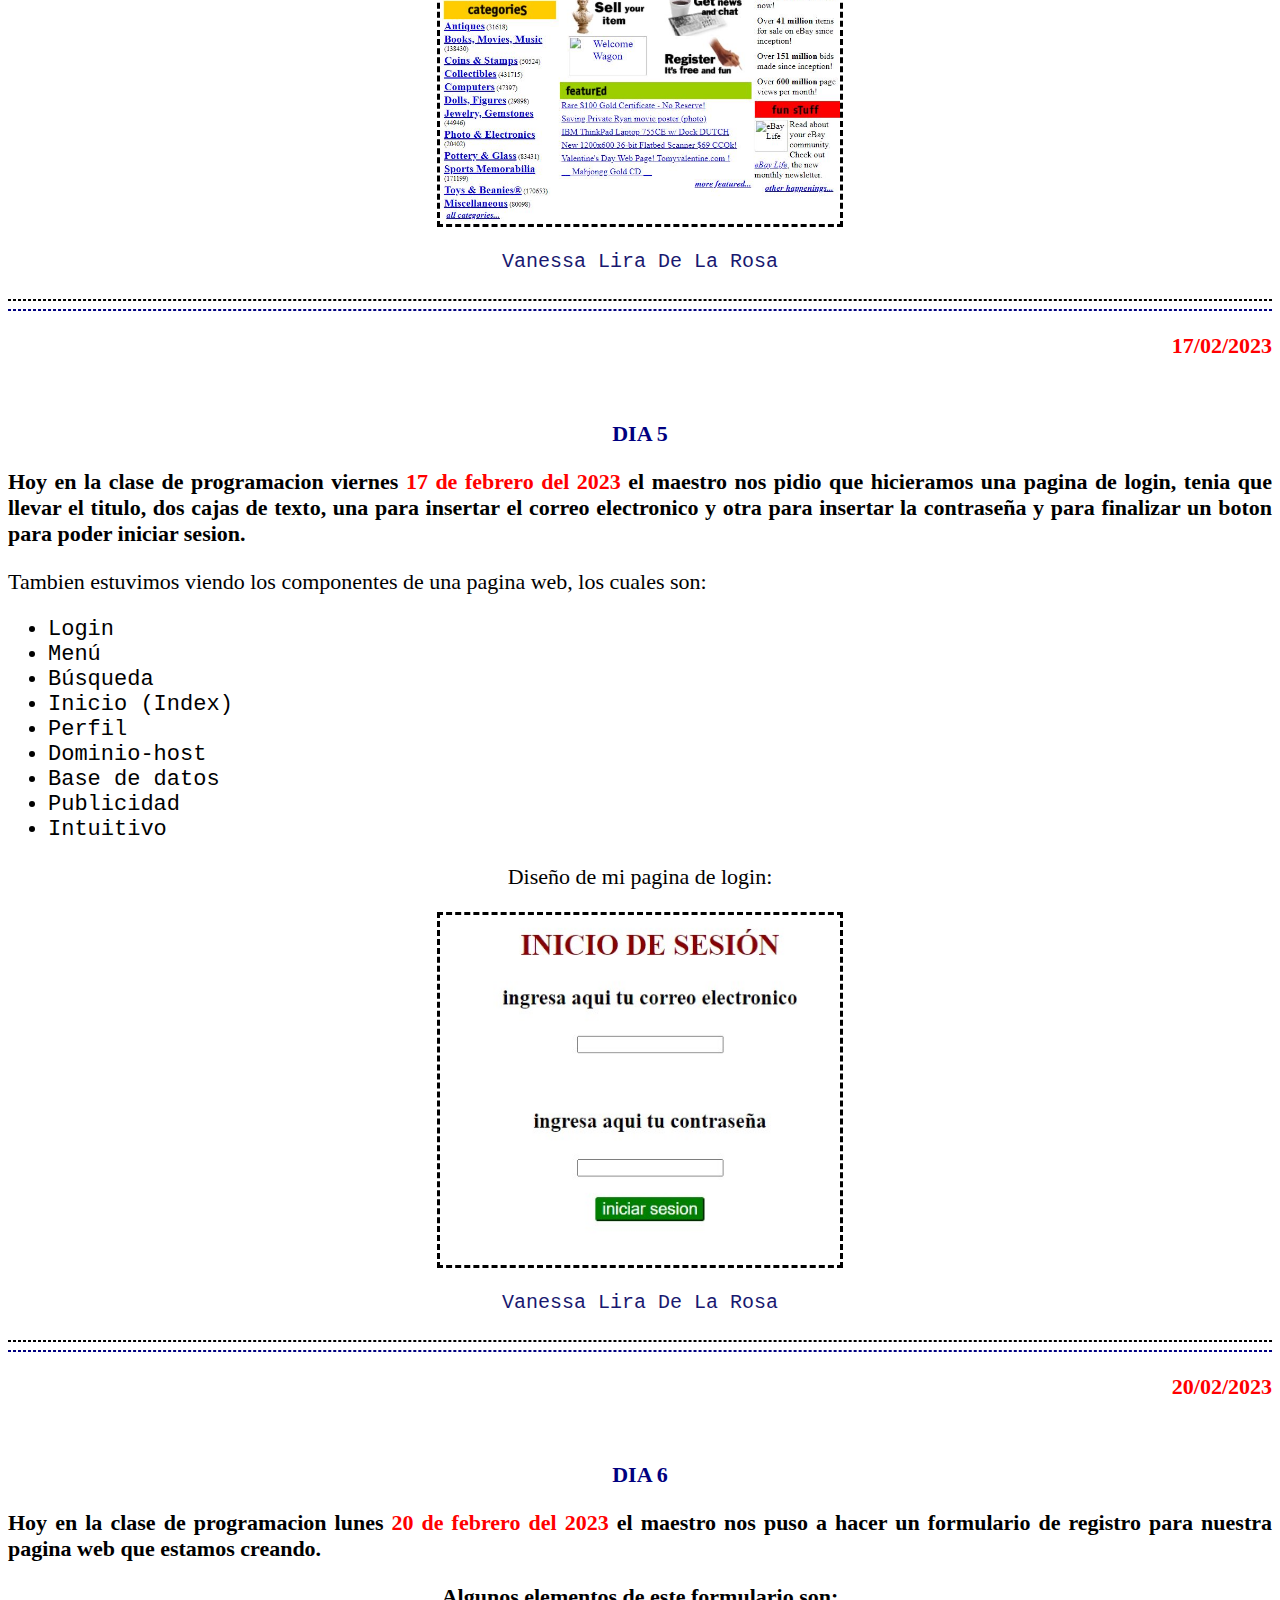
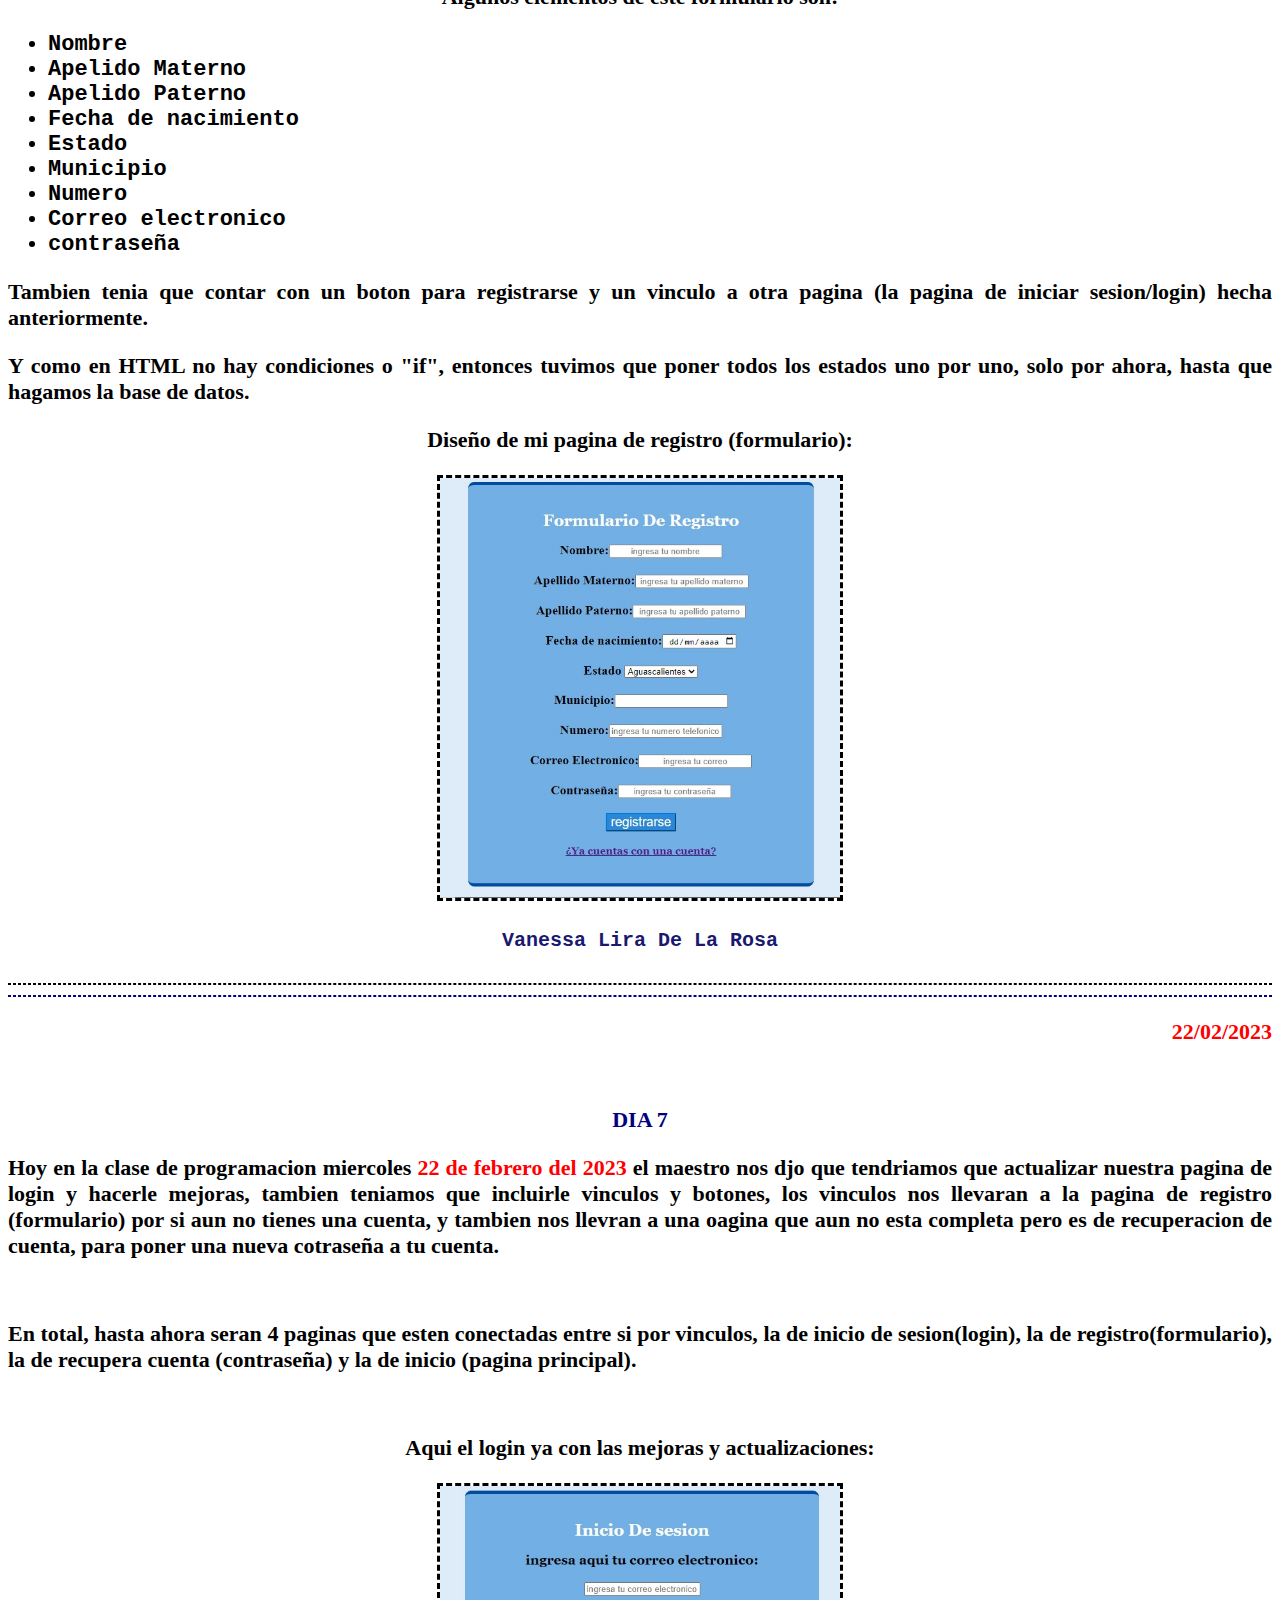
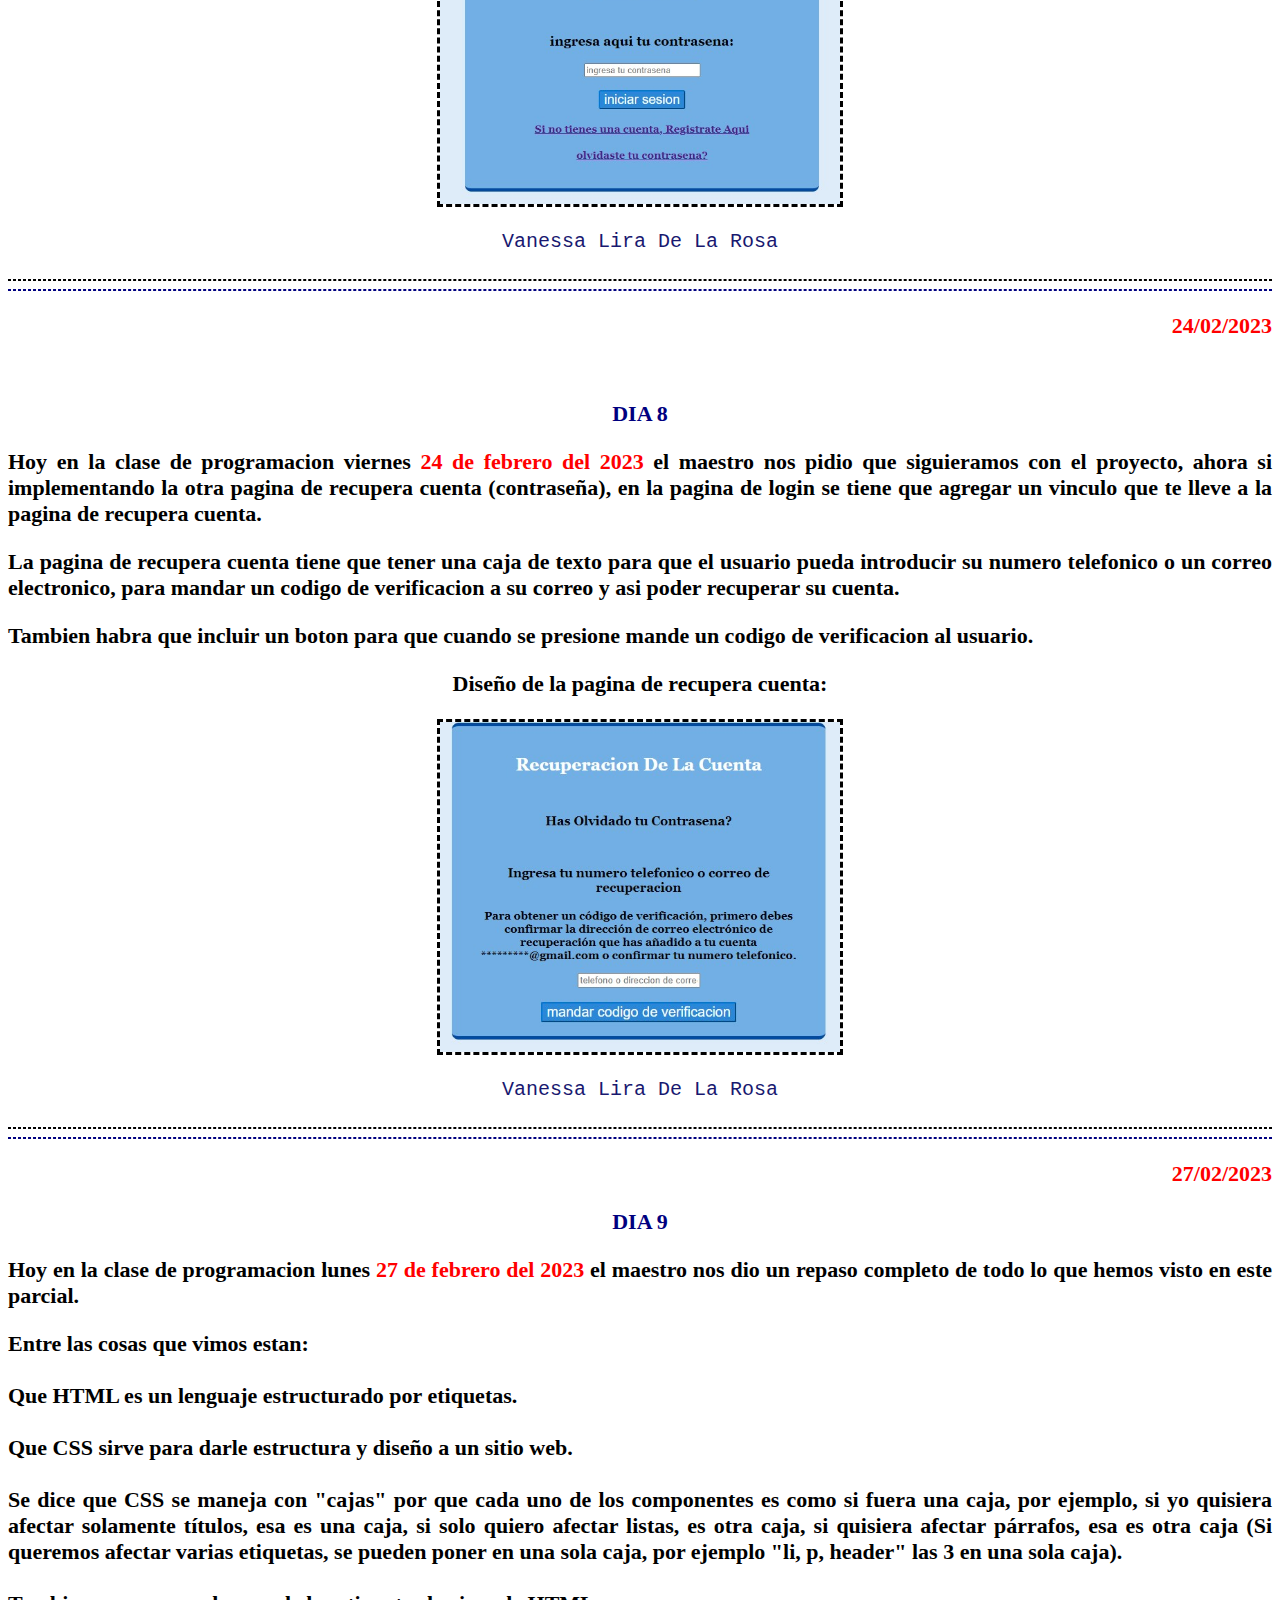
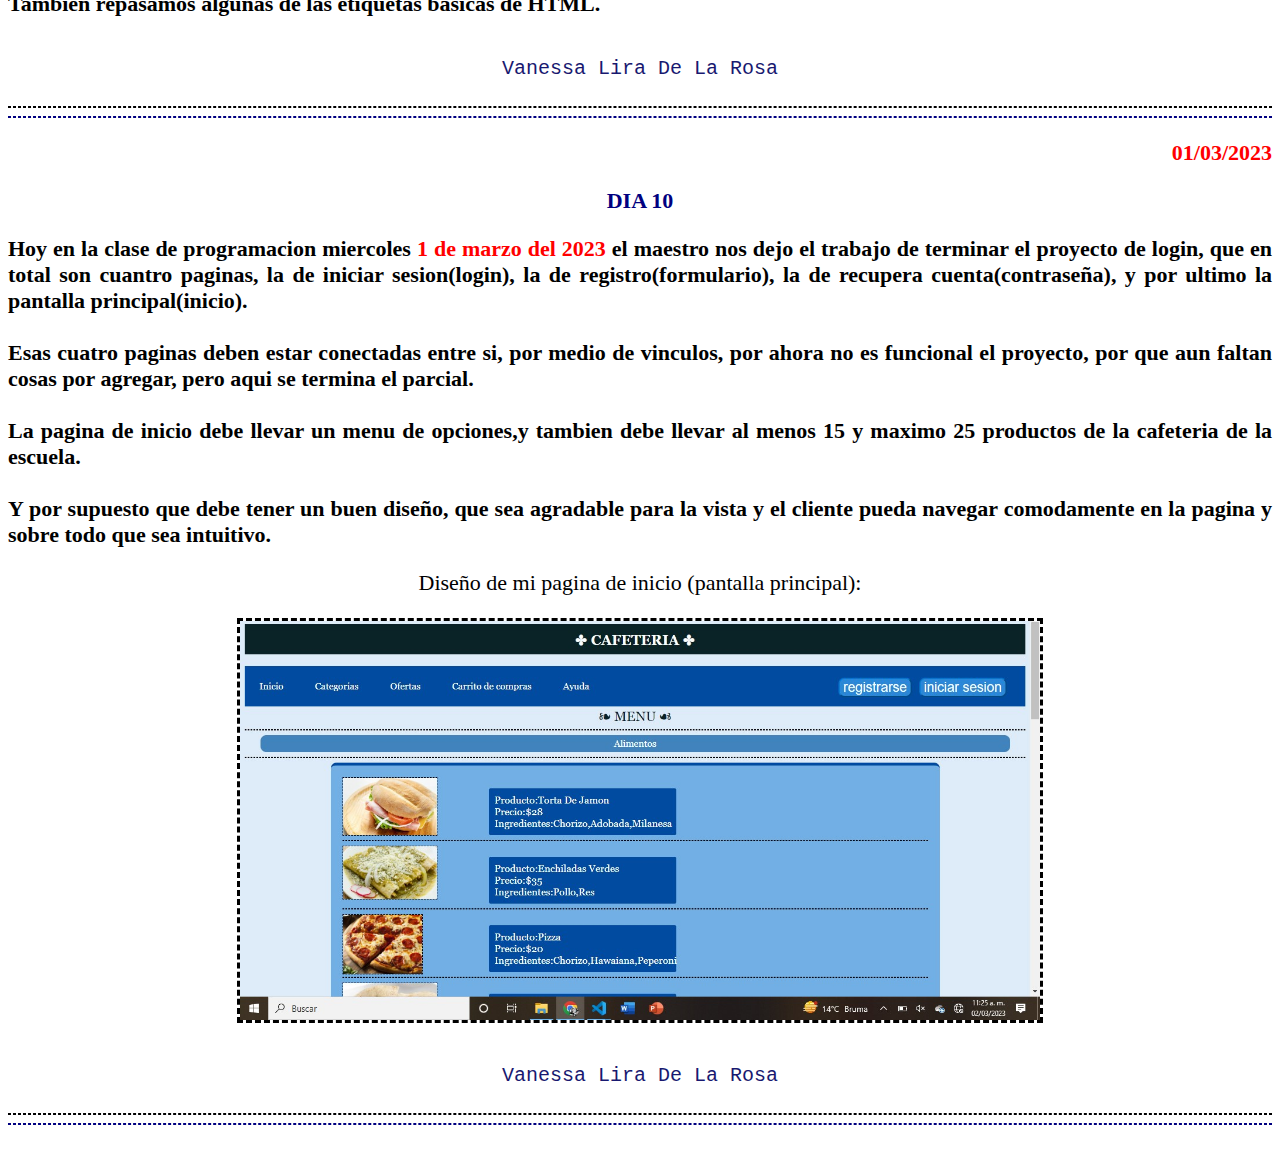
==== commit f893d3f6: "bitacora version 1.10" ====
--- a/BITACORA 2/BITACORA/index.html
+++ b/BITACORA 2/BITACORA/index.html
@@ -546,6 +546,48 @@
     <HR style="border:1px dashed black">
     <HR style="border:1px dashed navy">
 
+    <H2>
+    <!-- se usa para centrar el texto  -->       
+      <P style="text-align:right">
+        01/03/2023
+      </P>
+    </H2>
+    
+    <H2>
+    <!-- se usa para cambiar el color de el texto  -->             
+      <font style="color:navy">
+        <p style="text-align:center">
+          DIA 10
+          <br>
+        </p>
+      </font>
+    </H2> 
+
+    <b>
+    <!-- se usa para indicar que el texto sera un parrafo  --> 
+      <p>Hoy en la clase de programacion miercoles <span style="color:red"> 1 de marzo del 2023 </span> el maestro  nos dejo el trabajo de terminar el proyecto de login, que en total son cuantro paginas, la de iniciar sesion(login), la de registro(formulario), la de recupera cuenta(contraseña), y por ultimo la pantalla principal(inicio).<br>
+      <br>Esas cuatro paginas deben estar conectadas entre si, por medio de vinculos, por ahora no es funcional el proyecto, por que aun faltan cosas por agregar, pero aqui se termina el parcial.<br>
+      <br>La pagina de inicio debe llevar un menu de opciones,y tambien debe llevar al menos 15 y maximo 25 productos de la cafeteria de la escuela.<br>
+      <br>Y por supuesto que debe tener un buen diseño, que sea agradable para la vista y el cliente pueda navegar comodamente en la pagina y sobre todo que sea intuitivo. <br>
+      </p>
+    </b>
+
+    <p style="text-align:center">Diseño de mi pagina de inicio (pantalla principal):</p>  
+    <!-- se usa para insertar una imagen  -->      
+    <CENTER><IMG src="imagen/inicio1.jpg" style="border:3.5px dashed black" width="800">
+    </CENTER>
+    <br>
+
+    <BR>
+    <!-- se usa para definir el pie de pagina  -->       
+    <FOOTER style="text-align:center">Vanessa Lira De La Rosa
+    </FOOTER>
+  
+    <BR>
+    <!-- se usa para indicar que se cambia de tema o que es otra pagina   -->      
+    <HR style="border:1px dashed black">
+    <HR style="border:1px dashed navy">
+  
 
   </BODY>
 
